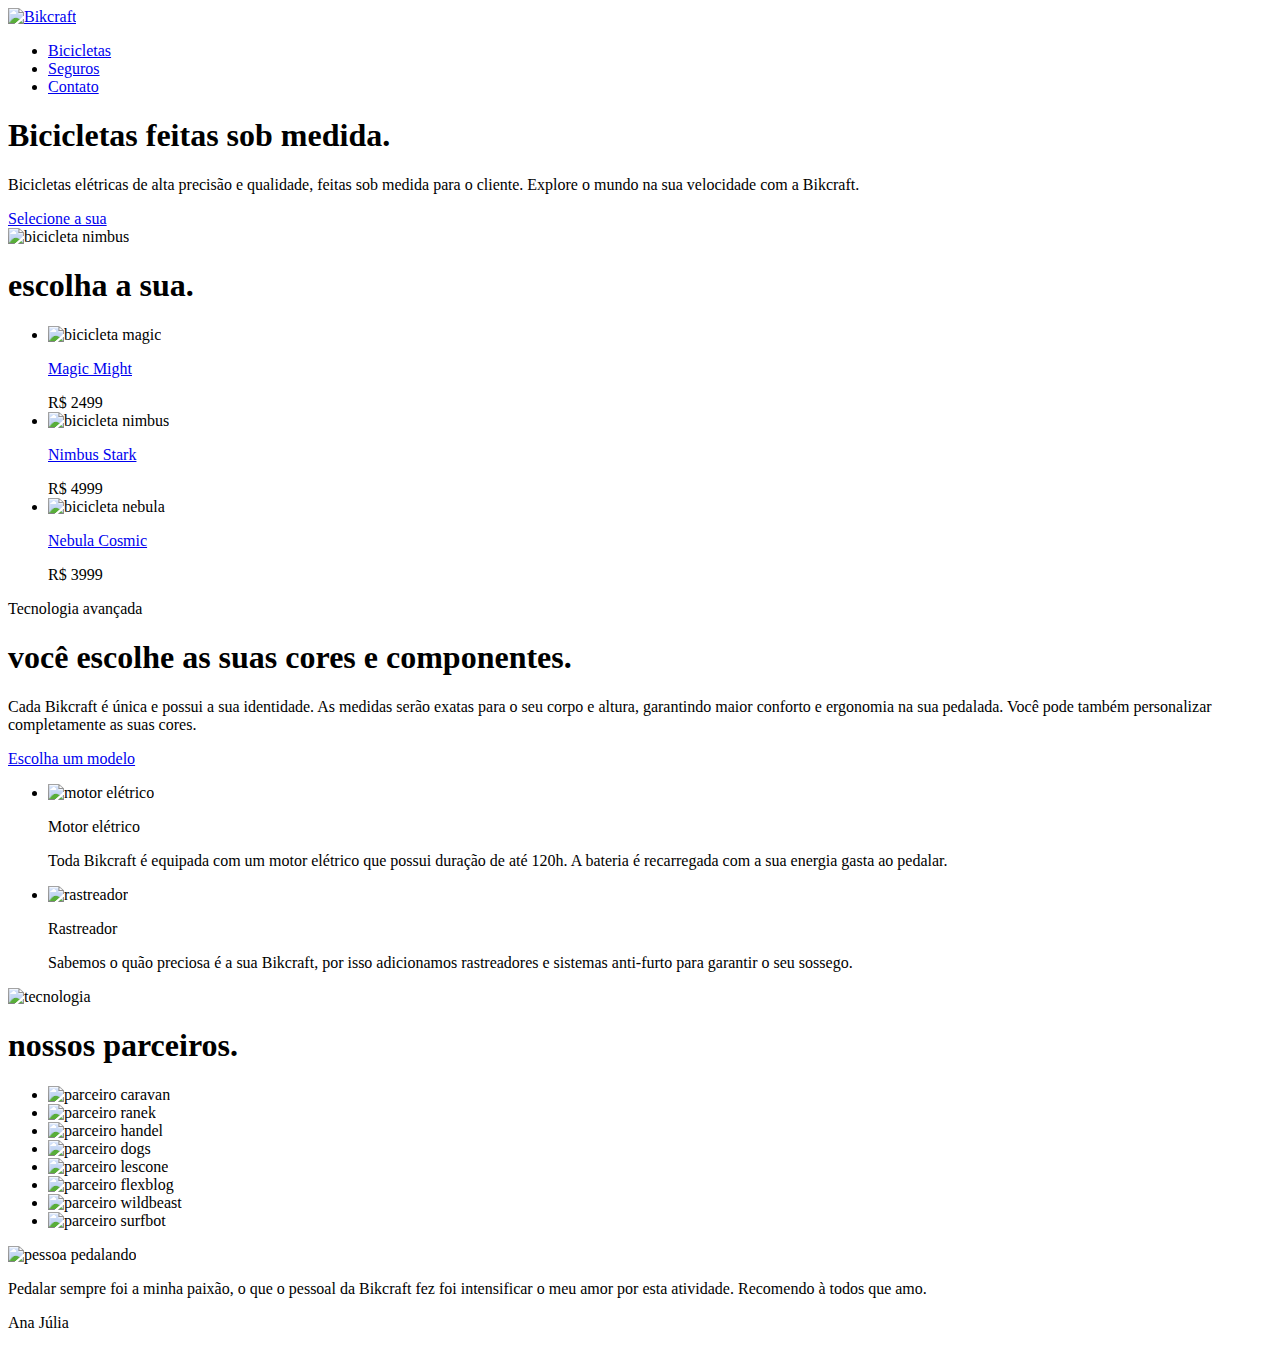
==== index.html @ c40fe220 "box shadow img" ====
<!DOCTYPE html>
<html lang="pt-br">

<head>
  <meta charset="UTF-8">
  <meta name="viewport" content="width=device-width, initial-scale=1.0">
  <title>Bikcraft | Bicicletas Elétricas</title>
  <meta name="description" content="Bicicletas elétricas de alta precisão e qualidade, feitas sob medida para o cliente. Explore o mundo na sua velocidade com a Bikcraft.">
  <link rel="preconnect" href="https://fonts.googleapis.com">
  <link rel="preconnect" href="https://fonts.gstatic.com" crossorigin>
  <link href="https://fonts.googleapis.com/css2?family=Merriweather:ital,wght@1,900&family=Poppins:wght@400;500;600&family=Roboto:wght@400;500&display=swap" rel="stylesheet">
  <link rel="stylesheet" href="./css/style.css">
</head>

<body>
  <header class="header-bg">
    <div class="header container">
      <a href="./"><img src="./img/bikcraft.svg" alt="Bikcraft"></a>
      <nav aria-label="primaria">
        <ul class="menu font-1-m w">
          <li><a href="bicicletas">Bicicletas</a></li>
          <li><a href="seguros">Seguros</a></li>
          <li><a href="contato">Contato</a></li>
        </ul>
      </nav>
    </div>
  </header>

  <main>
    <section class="introducao-bg" id="introducao">
      <div class="introducao container">
        <div class="introducao-conteudo">
          <h1 class="w font-1-xxl">Bicicletas feitas sob medida<span class="p1">.</span></h1>
          <p class="c5 font-2-l">Bicicletas elétricas de alta precisão e qualidade, feitas sob medida para o cliente. Explore o mundo na sua velocidade com a Bikcraft.</p>
          <div class="btn">
            <a href="./bicicletas.html">Selecione a sua</a>
          </div>
        </div>
        <div>
          <img src="./img/bicicleta/nimbus1.jpg" alt="bicicleta nimbus">
        </div>
      </div>
    </section>

    <section class="escolha" id="escolha">
      <h1 class="b font-1-xxl escolha-titulo">escolha a sua<span class="p1">.</span></h1>
      <nav>
        <ul class="bicicletas-lista">
          <li>
            <img src="./img/bicicletas/magic-home.jpg" alt="bicicleta magic" width="460" height="520">
            <p><a class="font-1-xl c11" href="#"> Magic Might</a></p>
            <span class="font-2-m c8">R$ 2499</span>
          </li>

          <li>
            <img src="./img/bicicletas/nimbus-home.jpg" alt="bicicleta nimbus" width="460" height="520">
            <p><a class="font-1-xl c11" href="#">Nimbus Stark</a></p>
            <span class="font-2-m c8">R$ 4999</span>
          </li>

          <li>
            <img src="./img/bicicletas/nebula-home.jpg" alt="bicicleta nebula" width="460" height="520">
            <p><a class="font-1-xl c11" href="#">Nebula Cosmic</a></p>
            <span class="font-2-m c8">R$ 3999</span>
          </li>
        </ul>
      </nav>
    </section>

    <section class="tecnologia-bg" id="tecnologia">
      <div class="tecnologia container">
        <div class="tecnologia-informacoes">
          <p class="font-2-l-b c5">Tecnologia avançada</p>
          <h1 class="w font-1-xxl escolha-titulo">você escolhe as suas cores e componentes<span class="p1">.</span></h1>
          <p class="font-2-l c5">Cada Bikcraft é única e possui a sua identidade. As medidas serão exatas para o seu corpo e altura, garantindo maior conforto e ergonomia na sua pedalada. Você pode também personalizar completamente as suas cores.</p>
          <a class="p1" href="#">Escolha um modelo</a>
          <ul class="tecnologia-lista">
            <li>
              <img src="./img/icones/eletrica.svg" alt="motor elétrico">
              <p class="font-2-l w">Motor elétrico</p>
              <p class="font-2-s c5">Toda Bikcraft é equipada com um motor elétrico que possui duração de até 120h. A bateria é recarregada com a sua energia gasta ao pedalar.</p>
            </li>
            <li>
              <img src="./img/icones/rastreador.svg" alt="rastreador">
              <p class="font-2-l w">Rastreador</p>
              <p class="font-2-s c5">Sabemos o quão preciosa é a sua Bikcraft, por isso adicionamos rastreadores e sistemas anti-furto para garantir o seu sossego.</p>
            </li>
          </ul>
        </div>
        <div class="imagem">
          <img src="./img/fotos/tecnologia.jpg" alt="tecnologia">
        </div>
    </section>

    <section class="parceiros container" id="parceiros">
      <h1 class="b font-1-xxl escolha-titulo">nossos parceiros<span class="p1">.</span></h1>
      <ul class="parceiros-lista">
        <li><img src="./img/parceiros/caravan.svg" alt="parceiro caravan"></li>
        <li><img src="./img/parceiros/ranek.svg" alt="parceiro ranek"></li>
        <li><img src="./img/parceiros/handel.svg" alt="parceiro handel"></li>
        <li><img src="./img/parceiros/dogs.svg" alt="parceiro dogs"></li>
        <li><img src="./img/parceiros/lescone.svg" alt="parceiro lescone"></li>
        <li><img src="./img/parceiros/flexblog.svg" alt="parceiro flexblog"></li>
        <li><img src="./img/parceiros/wildbeast.svg" alt="parceiro wildbeast"></li>
        <li><img src="./img/parceiros/surfbot.svg" alt="parceiro surfbot"></li>
      </ul>
    </section>

    <section class="depoimento" id="depoimento">
      <div class="depoimento-imagem">
        <img src="./img/fotos/depoimento.jpg" alt="pessoa pedalando">
      </div>
      <div class="depoimento-texto">
        <p class="font-3 p5">Pedalar sempre foi a minha paixão, o que o pessoal da Bikcraft fez foi intensificar o meu amor por esta atividade. Recomendo à todos que amo.</p>
        <p>Ana Júlia</p>
      </div>
    </section>

</body>

</html>
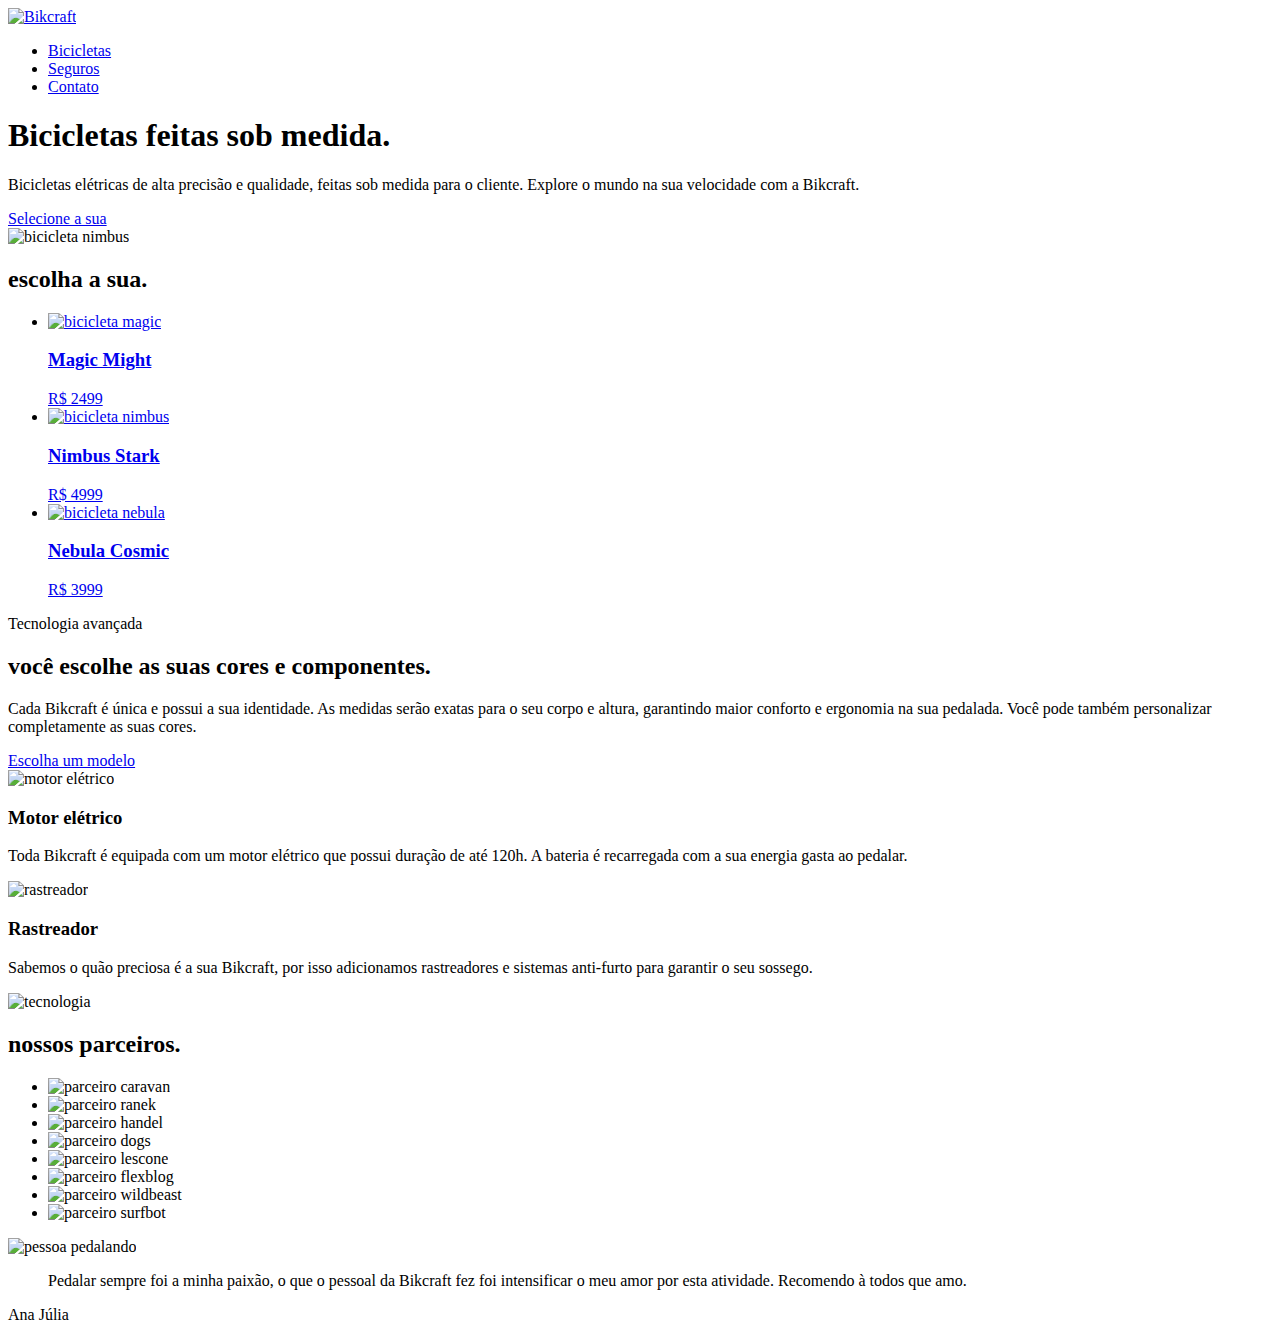
==== commit de60afd3: "updated depoimento" ====
--- a/index.html
+++ b/index.html
@@ -12,7 +12,7 @@
   <link rel="stylesheet" href="./css/style.css">
 </head>
 
-<body>
+<body class="home">
   <header class="header-bg">
     <div class="header container">
       <a href="./"><img src="./img/bikcraft.svg" alt="Bikcraft"></a>
@@ -27,7 +27,7 @@
   </header>
 
   <main>
-    <section class="introducao-bg" id="introducao">
+    <section class="introducao-bg">
       <div class="introducao container">
         <div class="introducao-conteudo">
           <h1 class="w font-1-xxl">Bicicletas feitas sob medida<span class="p1">.</span></h1>
@@ -42,58 +42,66 @@
       </div>
     </section>
 
-    <section class="escolha" id="escolha">
-      <h1 class="b font-1-xxl escolha-titulo">escolha a sua<span class="p1">.</span></h1>
+    <article class="escolha">
+      <h2 class="b font-1-xxl">escolha a sua<span class="p1">.</span></h2>
       <nav>
         <ul class="bicicletas-lista">
           <li>
-            <img src="./img/bicicletas/magic-home.jpg" alt="bicicleta magic" width="460" height="520">
-            <p><a class="font-1-xl c11" href="#"> Magic Might</a></p>
-            <span class="font-2-m c8">R$ 2499</span>
+            <a href="./magic.html">
+              <img src="./img/bicicletas/magic-home.jpg" alt="bicicleta magic" width="460" height="520">
+              <h3 class="font-1-xl c11">Magic Might</h3>
+              <span class="font-2-m c8">R$ 2499</span>
+            </a>
           </li>
 
           <li>
-            <img src="./img/bicicletas/nimbus-home.jpg" alt="bicicleta nimbus" width="460" height="520">
-            <p><a class="font-1-xl c11" href="#">Nimbus Stark</a></p>
-            <span class="font-2-m c8">R$ 4999</span>
+            <a href="./nimbus.html">
+              <img src="./img/bicicletas/nimbus-home.jpg" alt="bicicleta nimbus" width="460" height="520">
+              <h3 class="font-1-xl c11">Nimbus Stark</h3>
+              <span class="font-2-m c8">R$ 4999</span>
+            </a>
           </li>
 
           <li>
-            <img src="./img/bicicletas/nebula-home.jpg" alt="bicicleta nebula" width="460" height="520">
-            <p><a class="font-1-xl c11" href="#">Nebula Cosmic</a></p>
-            <span class="font-2-m c8">R$ 3999</span>
+            <a href="./nebula.html">
+              <img src="./img/bicicletas/nebula-home.jpg" alt="bicicleta nebula" width="460" height="520">
+              <h3 class="font-1-xl c11">Nebula Cosmic</h3>
+              <span class="font-2-m c8">R$ 3999</span>
+            </a>
           </li>
         </ul>
       </nav>
-    </section>
+    </article>
 
-    <section class="tecnologia-bg" id="tecnologia">
+    <article class="tecnologia-bg">
       <div class="tecnologia container">
         <div class="tecnologia-informacoes">
-          <p class="font-2-l-b c5">Tecnologia avançada</p>
-          <h1 class="w font-1-xxl escolha-titulo">você escolhe as suas cores e componentes<span class="p1">.</span></h1>
+          <span class="font-2-l-b c5">Tecnologia avançada</span>
+          <h2 class="w font-1-xxl">você escolhe as suas cores e componentes<span class="p1">.</span></h2>
           <p class="font-2-l c5">Cada Bikcraft é única e possui a sua identidade. As medidas serão exatas para o seu corpo e altura, garantindo maior conforto e ergonomia na sua pedalada. Você pode também personalizar completamente as suas cores.</p>
-          <a class="p1" href="#">Escolha um modelo</a>
-          <ul class="tecnologia-lista">
-            <li>
+          <a class="link" href="./bicicletas.html">Escolha um modelo</a>
+
+          <div class="tecnologia-lista">
+            <div>
               <img src="./img/icones/eletrica.svg" alt="motor elétrico">
-              <p class="font-2-l w">Motor elétrico</p>
+              <h3 class="font-2-m w">Motor elétrico</h3>
               <p class="font-2-s c5">Toda Bikcraft é equipada com um motor elétrico que possui duração de até 120h. A bateria é recarregada com a sua energia gasta ao pedalar.</p>
-            </li>
-            <li>
+            </div>
+            <div>
               <img src="./img/icones/rastreador.svg" alt="rastreador">
-              <p class="font-2-l w">Rastreador</p>
+              <h3 class="font-2-m w">Rastreador</h3>
               <p class="font-2-s c5">Sabemos o quão preciosa é a sua Bikcraft, por isso adicionamos rastreadores e sistemas anti-furto para garantir o seu sossego.</p>
-            </li>
-          </ul>
+            </div>
+          </div>
         </div>
-        <div class="imagem">
+
+        <div class="tecnologia-imagem">
           <img src="./img/fotos/tecnologia.jpg" alt="tecnologia">
         </div>
-    </section>
+    </article>
 
-    <section class="parceiros container" id="parceiros">
-      <h1 class="b font-1-xxl escolha-titulo">nossos parceiros<span class="p1">.</span></h1>
+    <section class="parceiros" aria-label="nossos parceiros">
+      <h2 class="b font-1-xxl">nossos parceiros<span class="p1">.</span></h2>
       <ul class="parceiros-lista">
         <li><img src="./img/parceiros/caravan.svg" alt="parceiro caravan"></li>
         <li><img src="./img/parceiros/ranek.svg" alt="parceiro ranek"></li>
@@ -106,13 +114,15 @@
       </ul>
     </section>
 
-    <section class="depoimento" id="depoimento">
+    <section class="depoimento" aria-label="depoimento">
       <div class="depoimento-imagem">
         <img src="./img/fotos/depoimento.jpg" alt="pessoa pedalando">
       </div>
       <div class="depoimento-texto">
-        <p class="font-3 p5">Pedalar sempre foi a minha paixão, o que o pessoal da Bikcraft fez foi intensificar o meu amor por esta atividade. Recomendo à todos que amo.</p>
-        <p>Ana Júlia</p>
+        <blockquote>
+          <p class="font-3 p5">Pedalar sempre foi a minha paixão, o que o pessoal da Bikcraft fez foi intensificar o meu amor por esta atividade. Recomendo à todos que amo.</p>
+        </blockquote>
+        <span class="font-1-m-b p4">Ana Júlia</span>
       </div>
     </section>
 
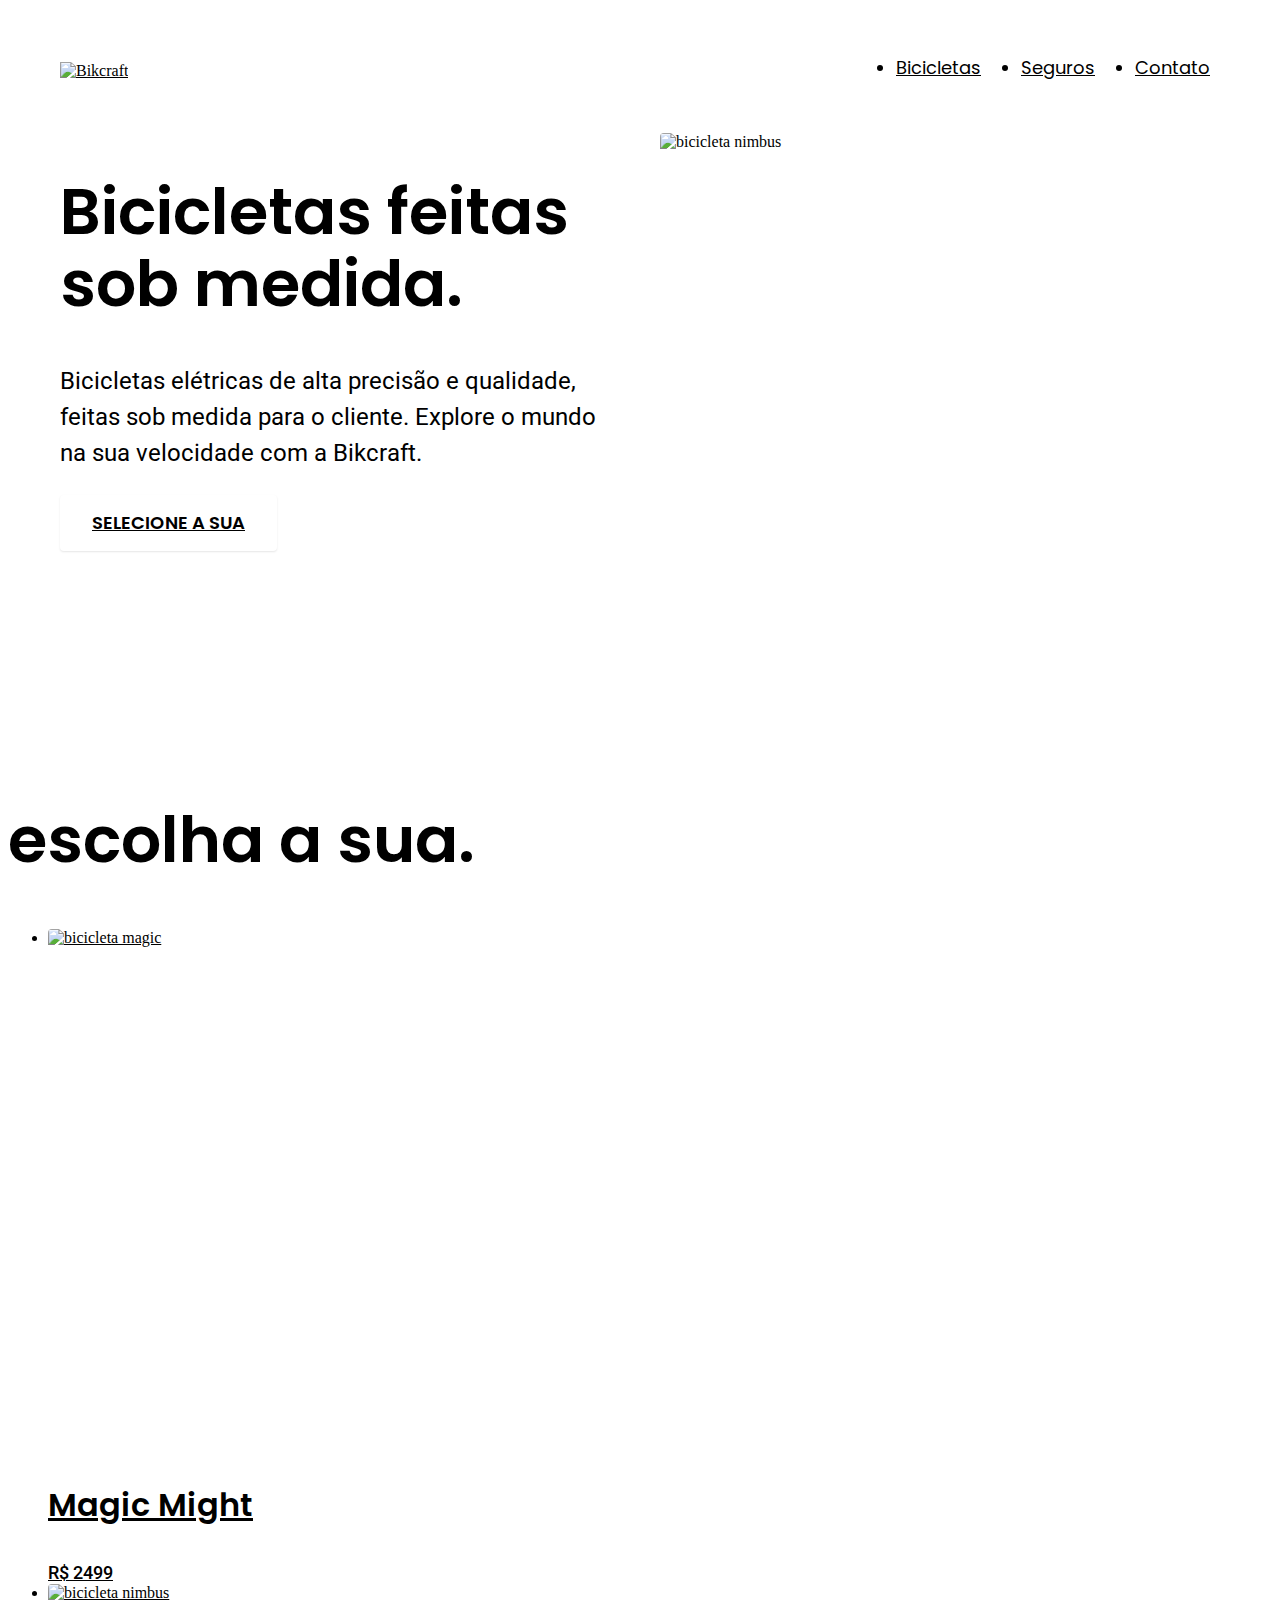
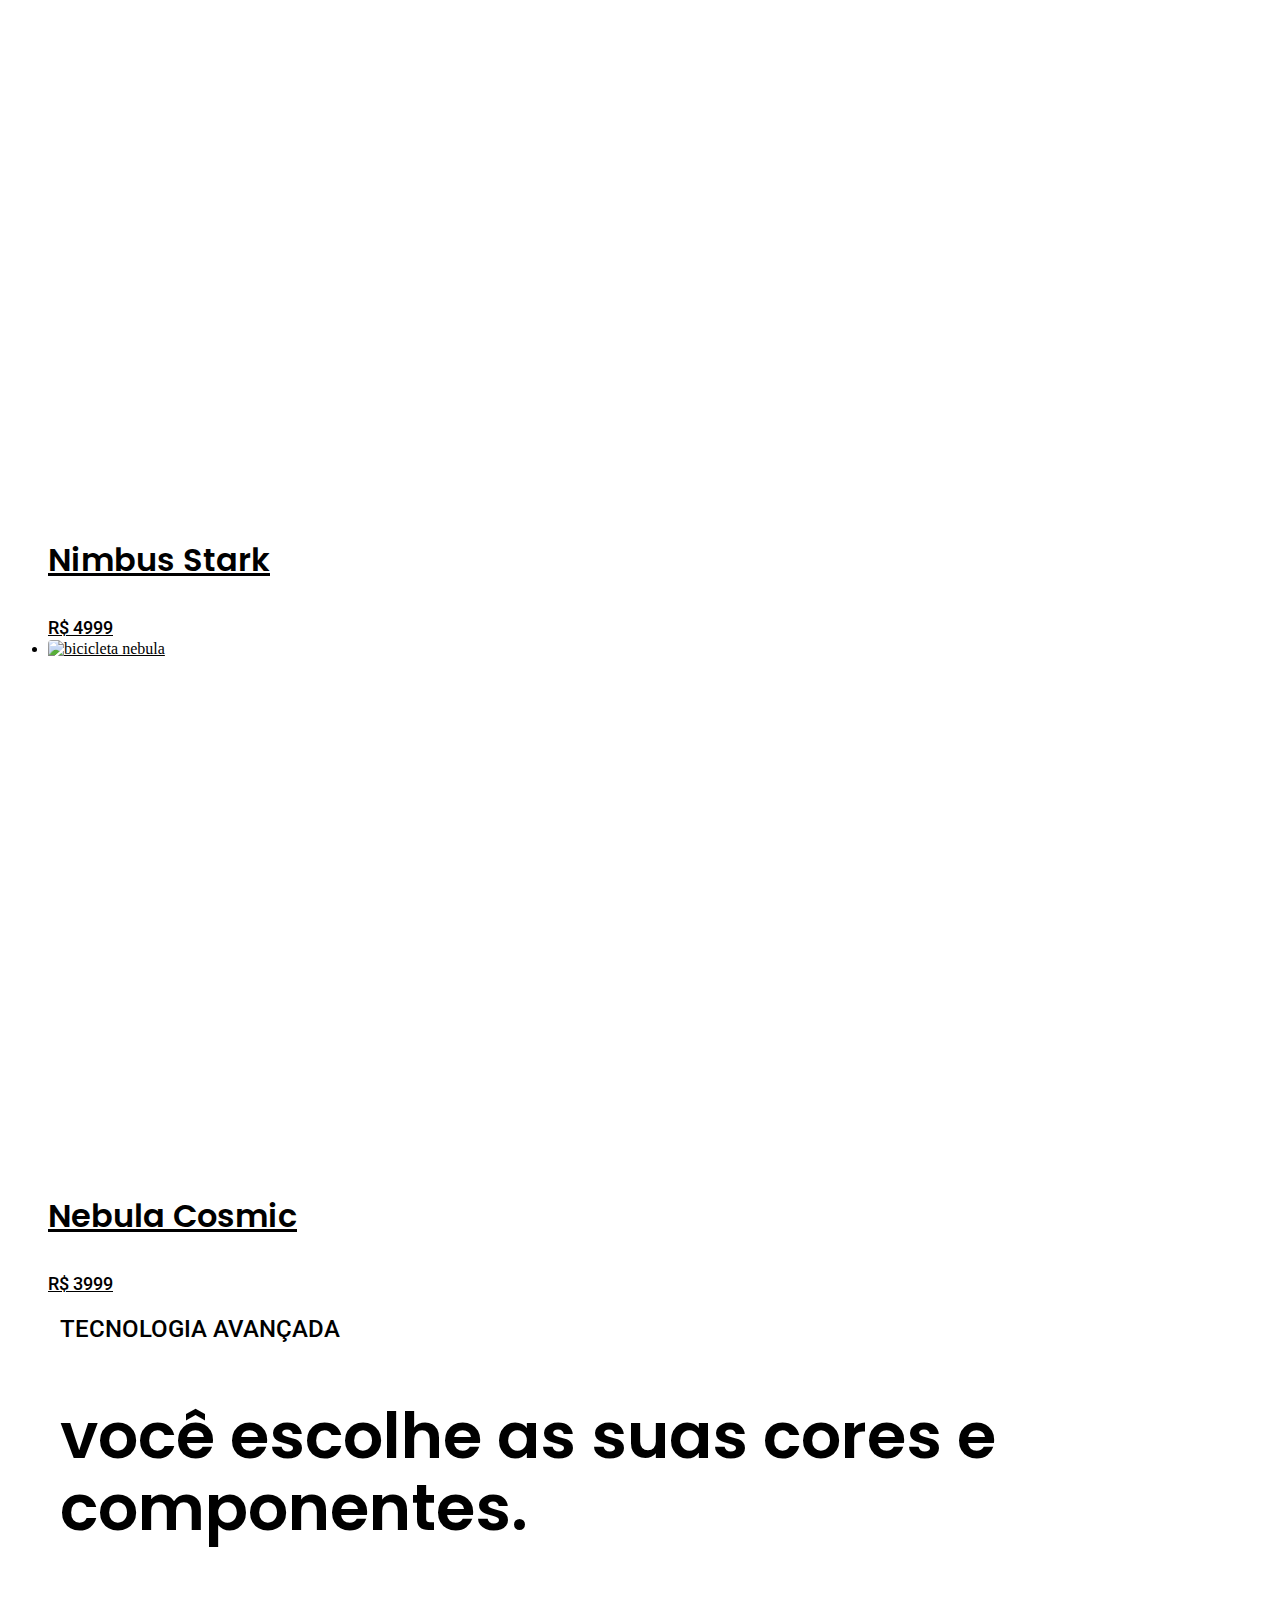
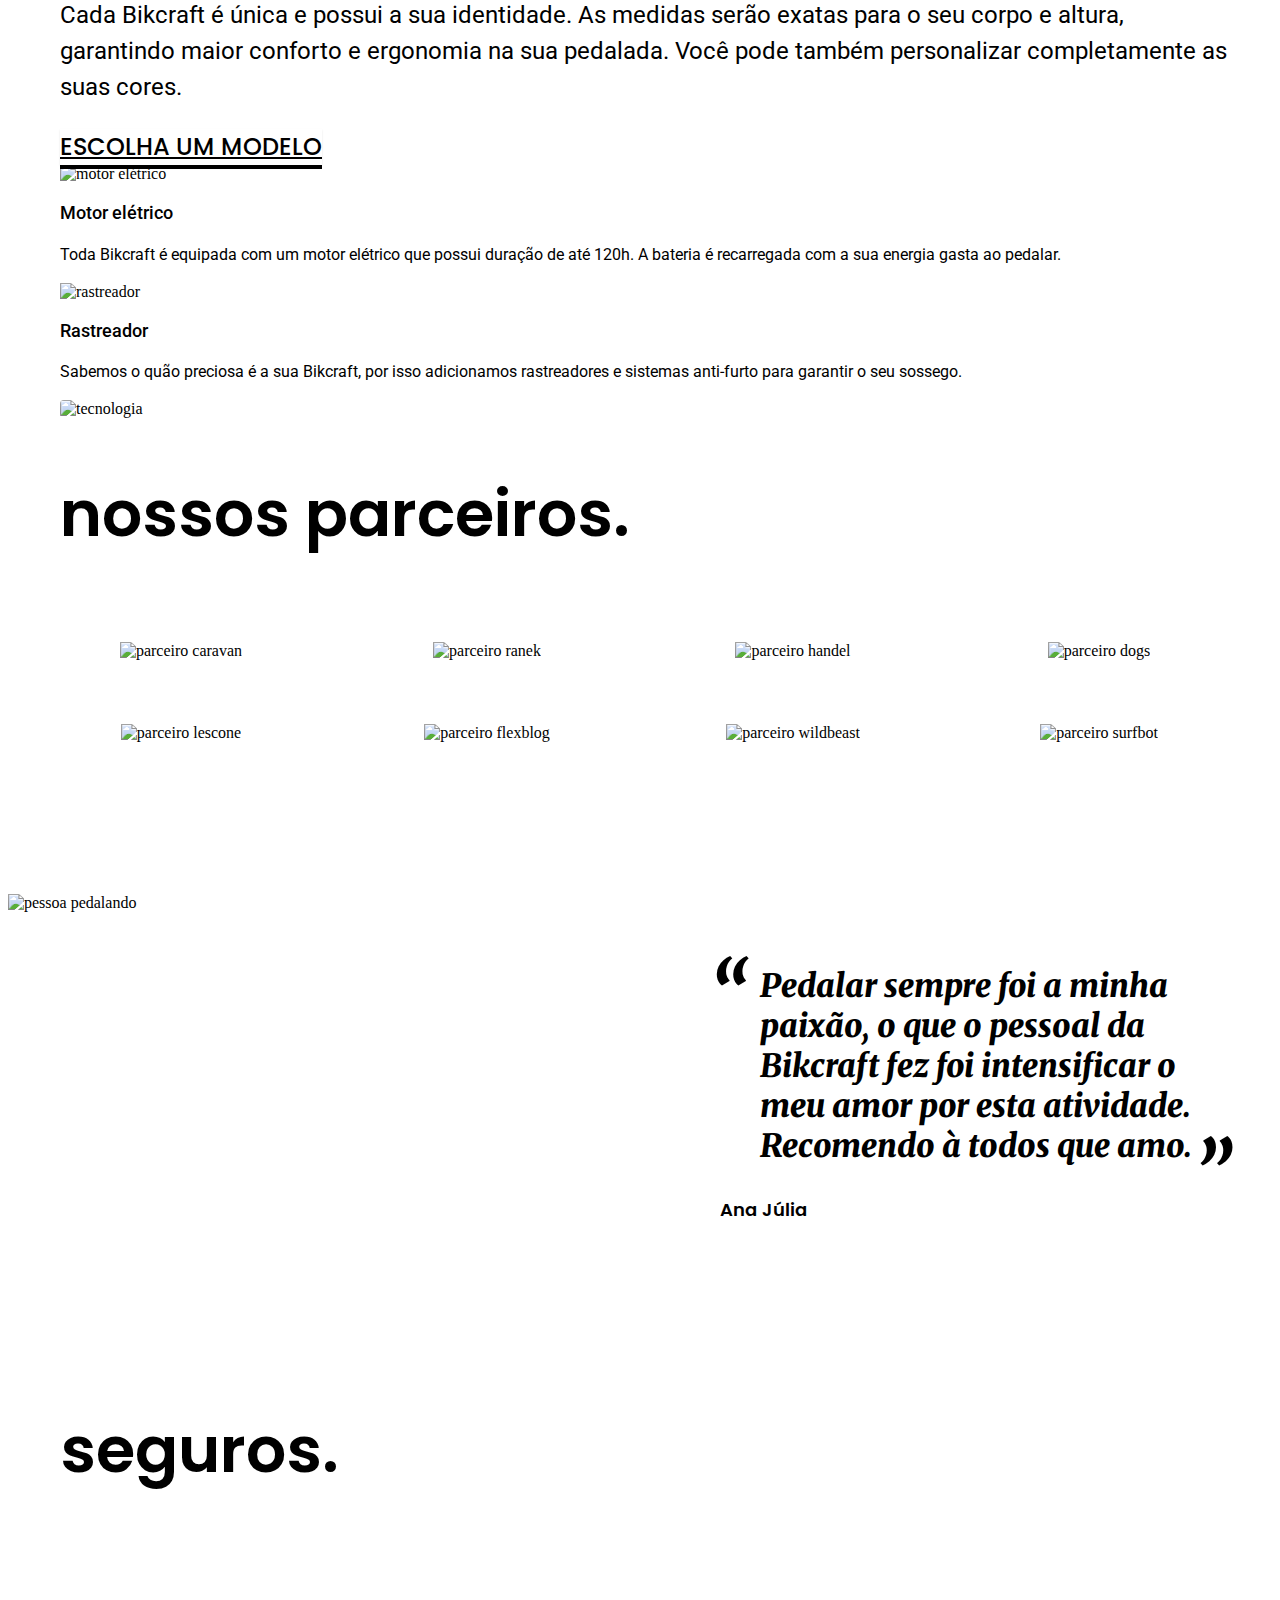
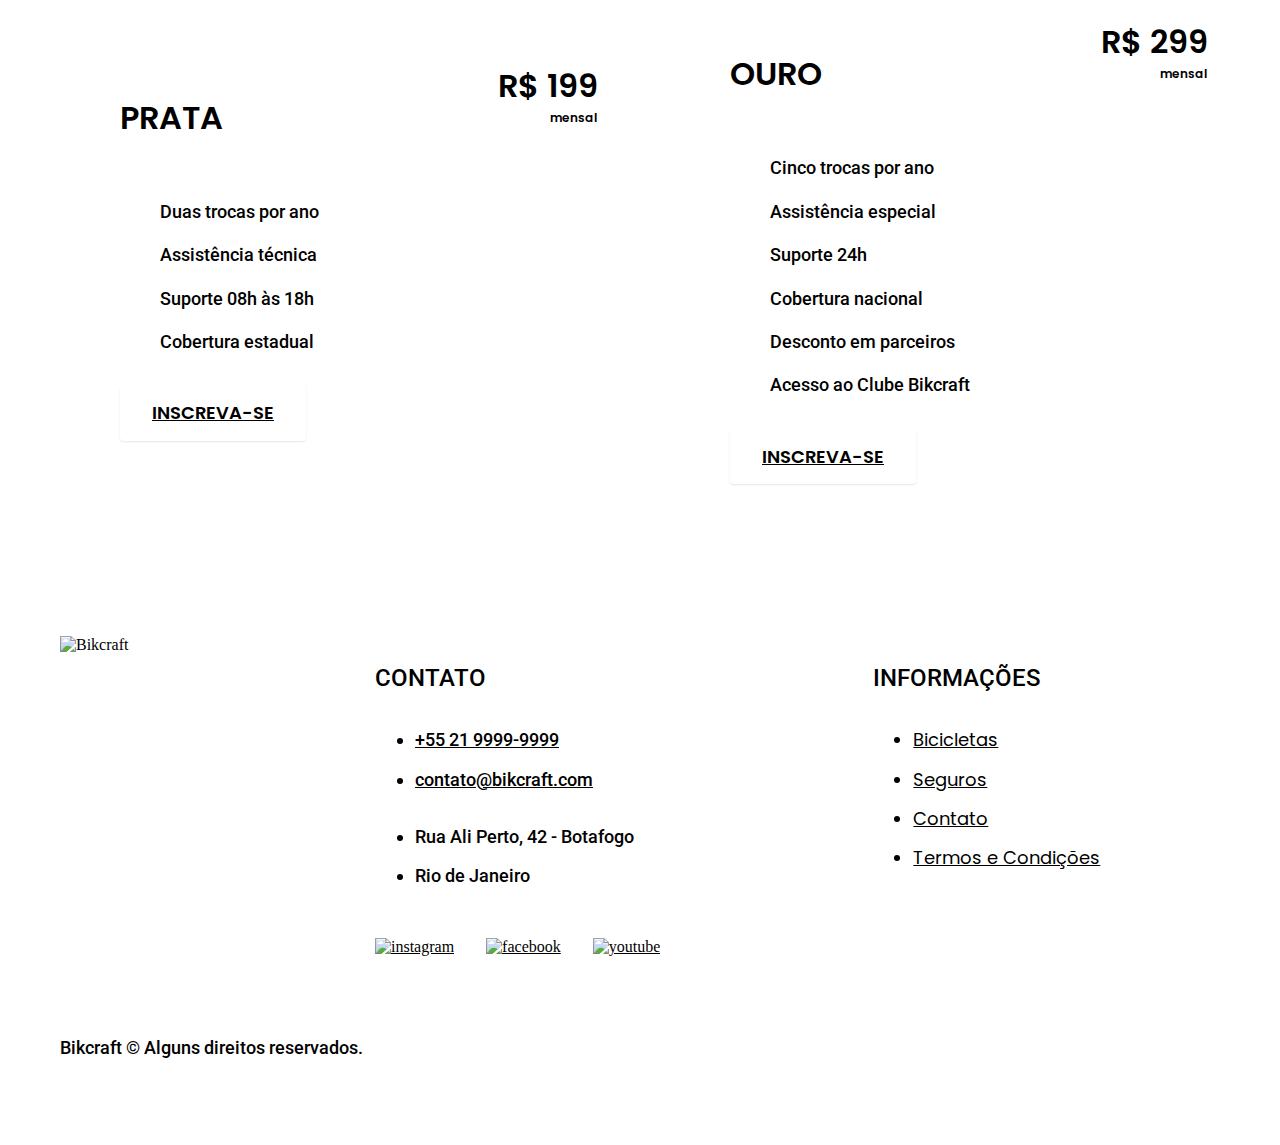
==== commit af9d3eeb: "updated home" ====
--- a/index.html
+++ b/index.html
@@ -12,7 +12,7 @@
   <link rel="stylesheet" href="./css/style.css">
 </head>
 
-<body class="home">
+<body id="home">
   <header class="header-bg">
     <div class="header container">
       <a href="./"><img src="./img/bikcraft.svg" alt="Bikcraft"></a>
@@ -126,6 +126,69 @@
       </div>
     </section>
 
+    <article class="seguros-bg">
+      <div class="seguros container">
+        <h2 class="w font-1-xxl">seguros<span class="p1">.</span></h2>
+        <div class="seguros-item">
+          <h3 class="font-1-xl c6">PRATA</h3>
+          <span class="font-1-xl w"> R$ 199 <span class="c6 font-1-xs ">mensal</span></span>
+          <ul class="w font-2-m">
+            <li>Duas trocas por ano</li>
+            <li>Assistência técnica</li>
+            <li>Suporte 08h às 18h</li>
+            <li>Cobertura estadual</li>
+          </ul>
+          <a class="btn secundario" href=" ">Inscreva-se</a>
+
+        </div>
+
+        <div class="seguros-item">
+          <h3 class="font-1-xl p1">OURO</h3>
+          <span class="font-1-xl w"> R$ 299 <span class="c6 font-1-xs ">mensal</span></span>
+          <ul class="w font-2-m">
+            <li>Cinco trocas por ano</li>
+            <li>Assistência especial</li>
+            <li>Suporte 24h</li>
+            <li>Cobertura nacional</li>
+            <li>Desconto em parceiros</li>
+            <li>Acesso ao Clube Bikcraft</li>
+          </ul>
+          <a class="btn" href=" ">Inscreva-se</a>
+        </div>
+      </div>
+    </article>
+
+    <footer class="footer-bg">
+      <div class="footer container">
+        <img src="./img/bikcraft.svg" alt="Bikcraft">
+        <div class="footer-contato">
+          <h3 class="font-2-l-b w">Contato</h3>
+          <ul class="font-2-m c5">
+            <li><a href="tel:+552199999999">+55 21 9999-9999</a></li>
+            <li><a href="mailto:contato@bikcraft.com">contato@bikcraft.com</a></li>
+            <li>Rua Ali Perto, 42 - Botafogo</li>
+            <li>Rio de Janeiro</li>
+          </ul>
+          <div class="footer-redes">
+            <a href="."><img src="./img/redes/instagram.svg" alt="instagram"></a>
+            <a href="."><img src="./img/redes/facebook.svg" alt="facebook"></a>
+            <a href="."><img src="./img/redes/youtube.svg" alt="youtube"></a>
+          </div>
+        </div>
+        <div class="footer-informacoes">
+          <h3 class="font-2-l-b w">Informações</h3>
+          <nav>
+            <ul class="font-1-m c5">
+              <li><a href="./bicicletas.html">Bicicletas</a></li>
+              <li><a href="./seguros.html">Seguros</a></li>
+              <li> <a href="./contato.html">Contato</a></li>
+              <li><a href="./termos.html">Termos e Condições</a></li>
+            </ul>
+          </nav>
+        </div>
+        <p class="footer-copy font-2-m c6">Bikcraft © Alguns direitos reservados.</p>
+      </div>
+    </footer>
 </body>
 
 </html>--- a/css/style.css
+++ b/css/style.css
@@ -0,0 +1,12 @@
+@import url(./cleaning.css);
+@import url(./global.css);
+@import url(./fonts.css);
+@import url(./colors.css);
+@import url(./header.css);
+@import url(./escolha.css);
+@import url(./seguros.css);
+@import url(./footer.css);
+@import url(./home/introducao.css);
+@import url(./home/tecnologia.css);
+@import url(./home/parceiros.css);
+@import url(./home/depoimento.css);
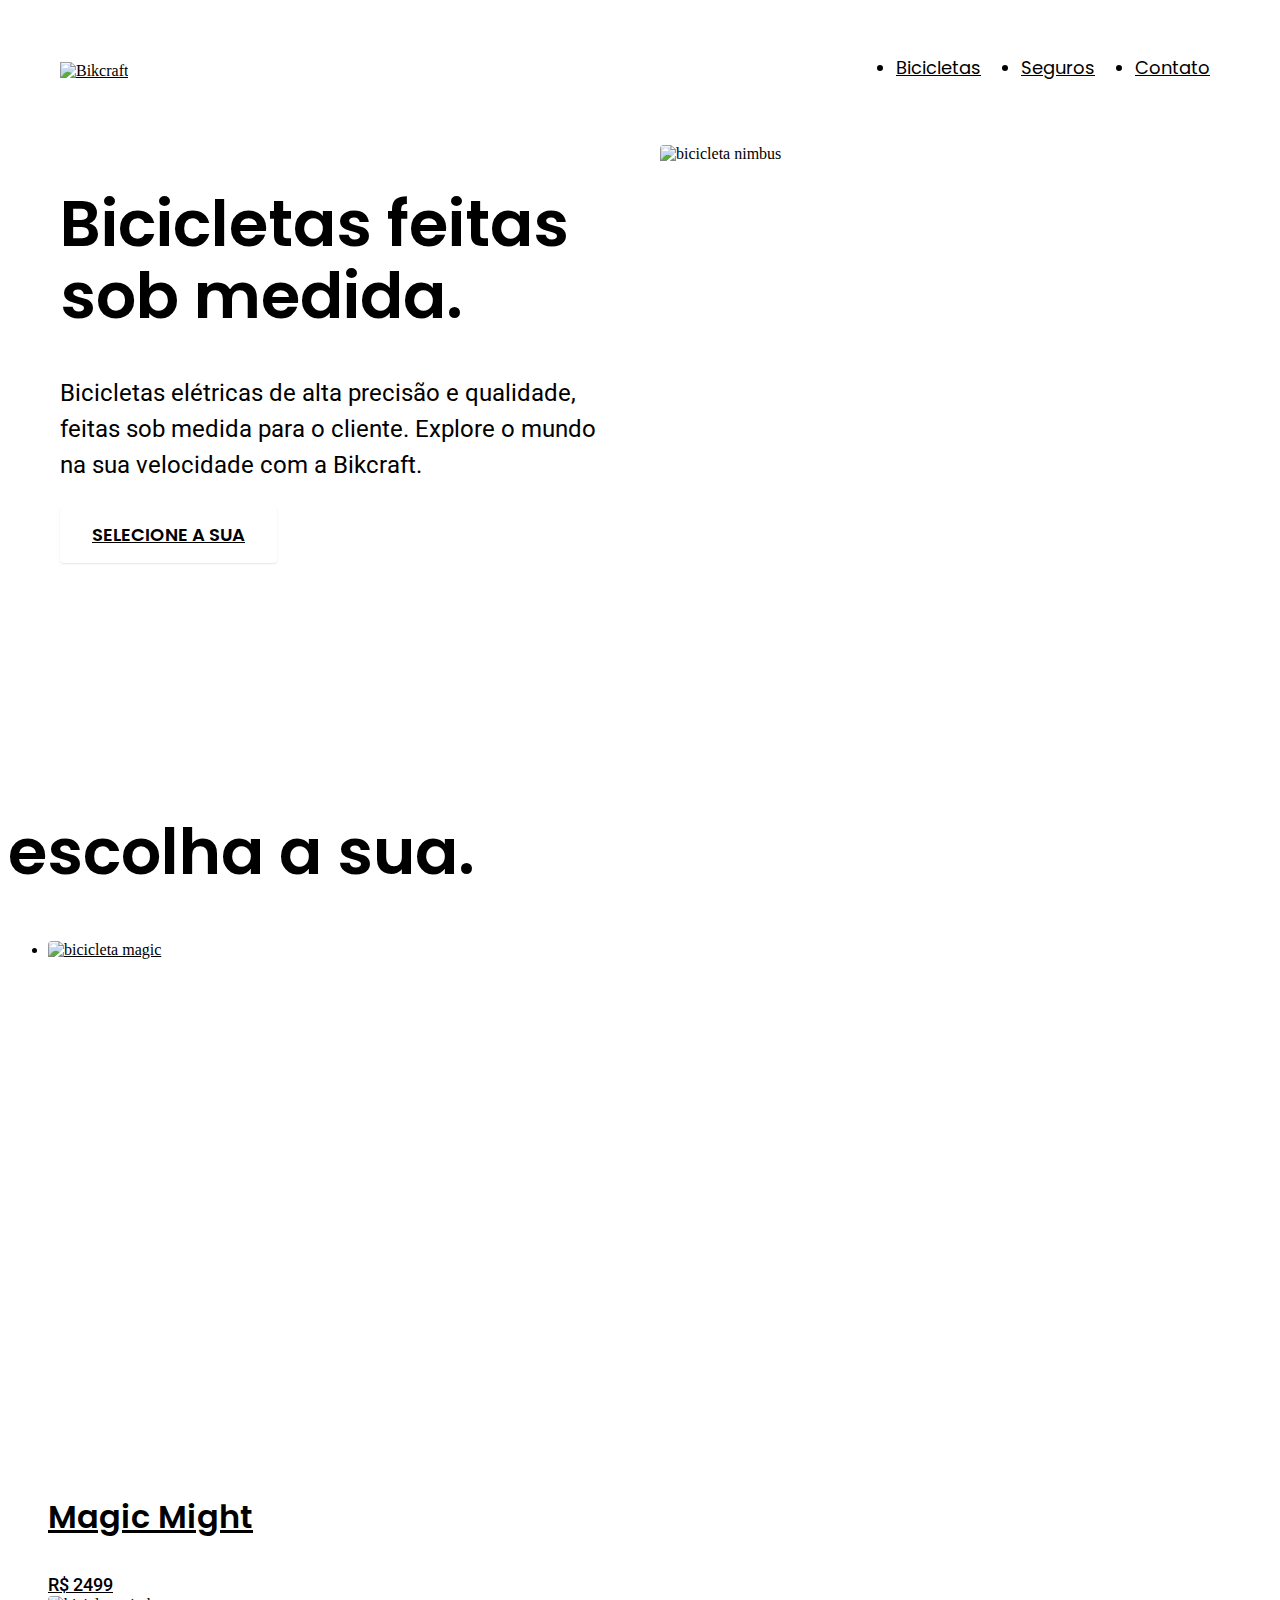
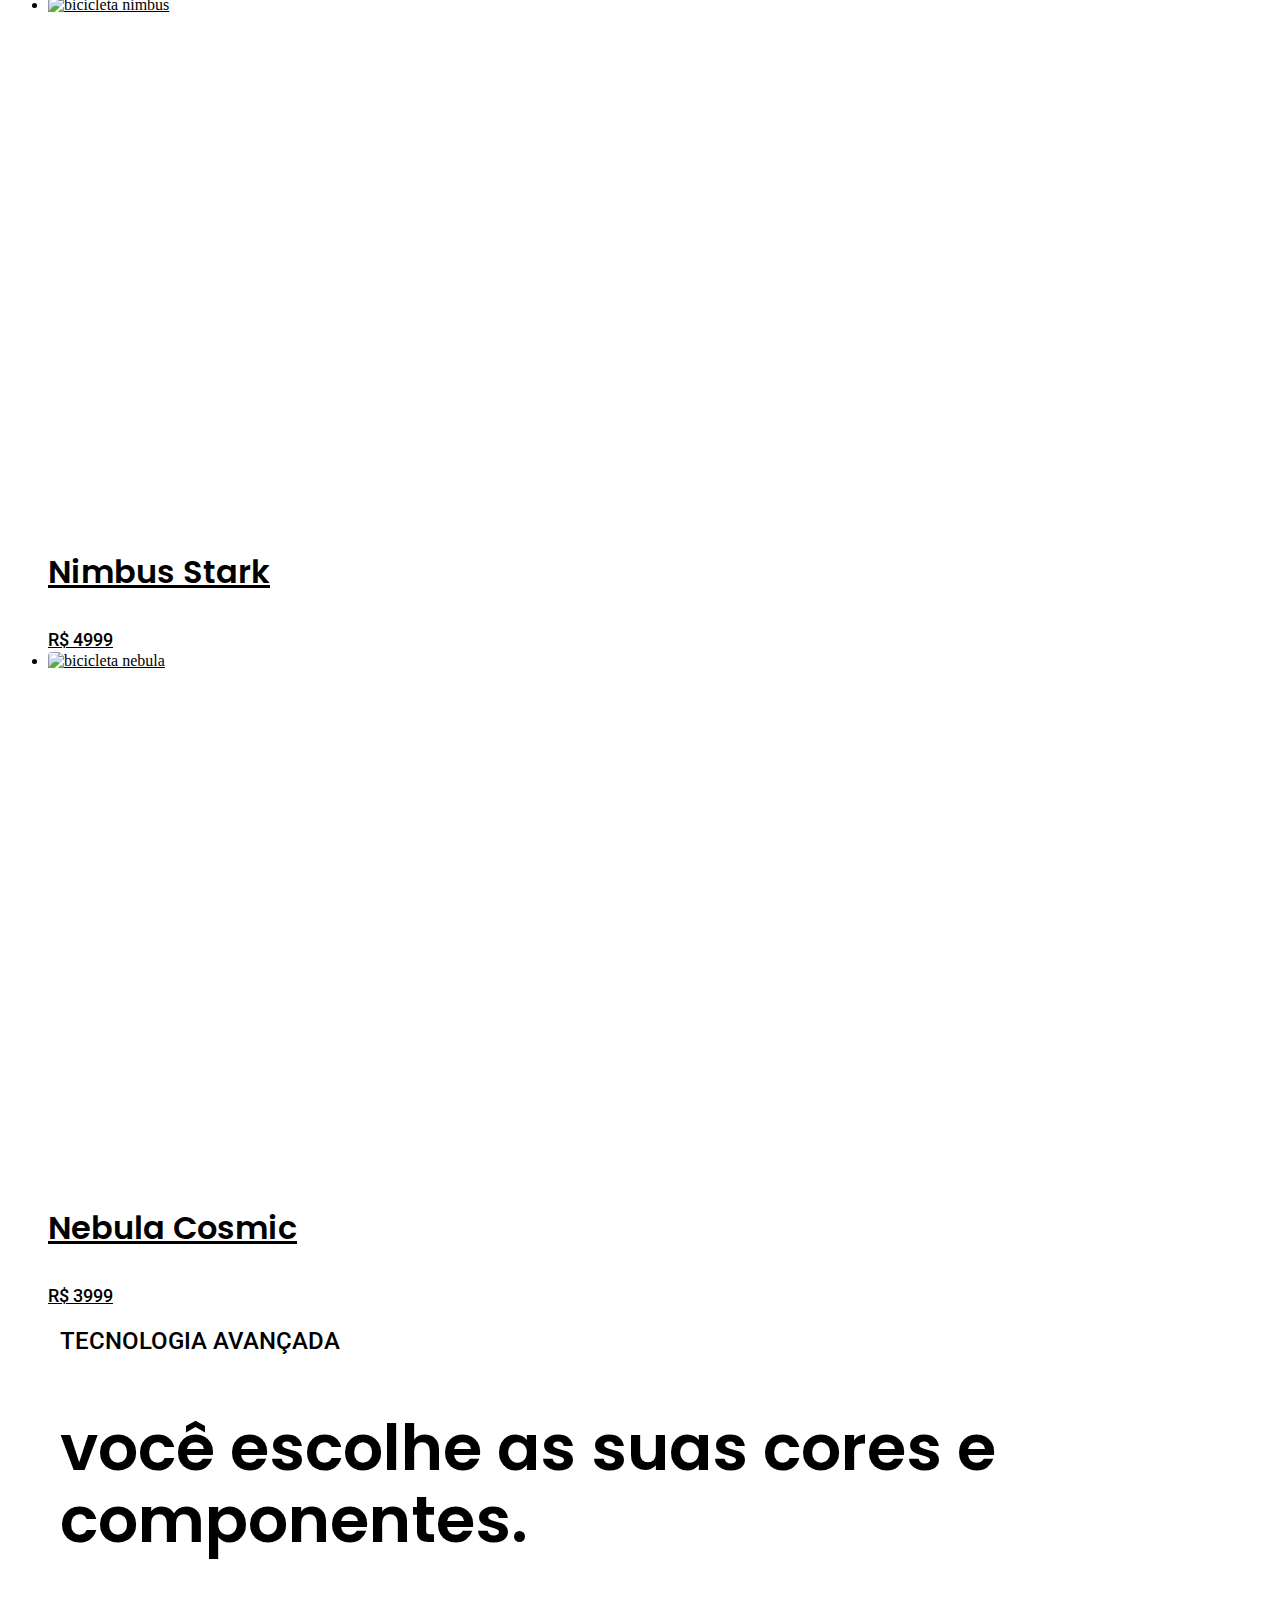
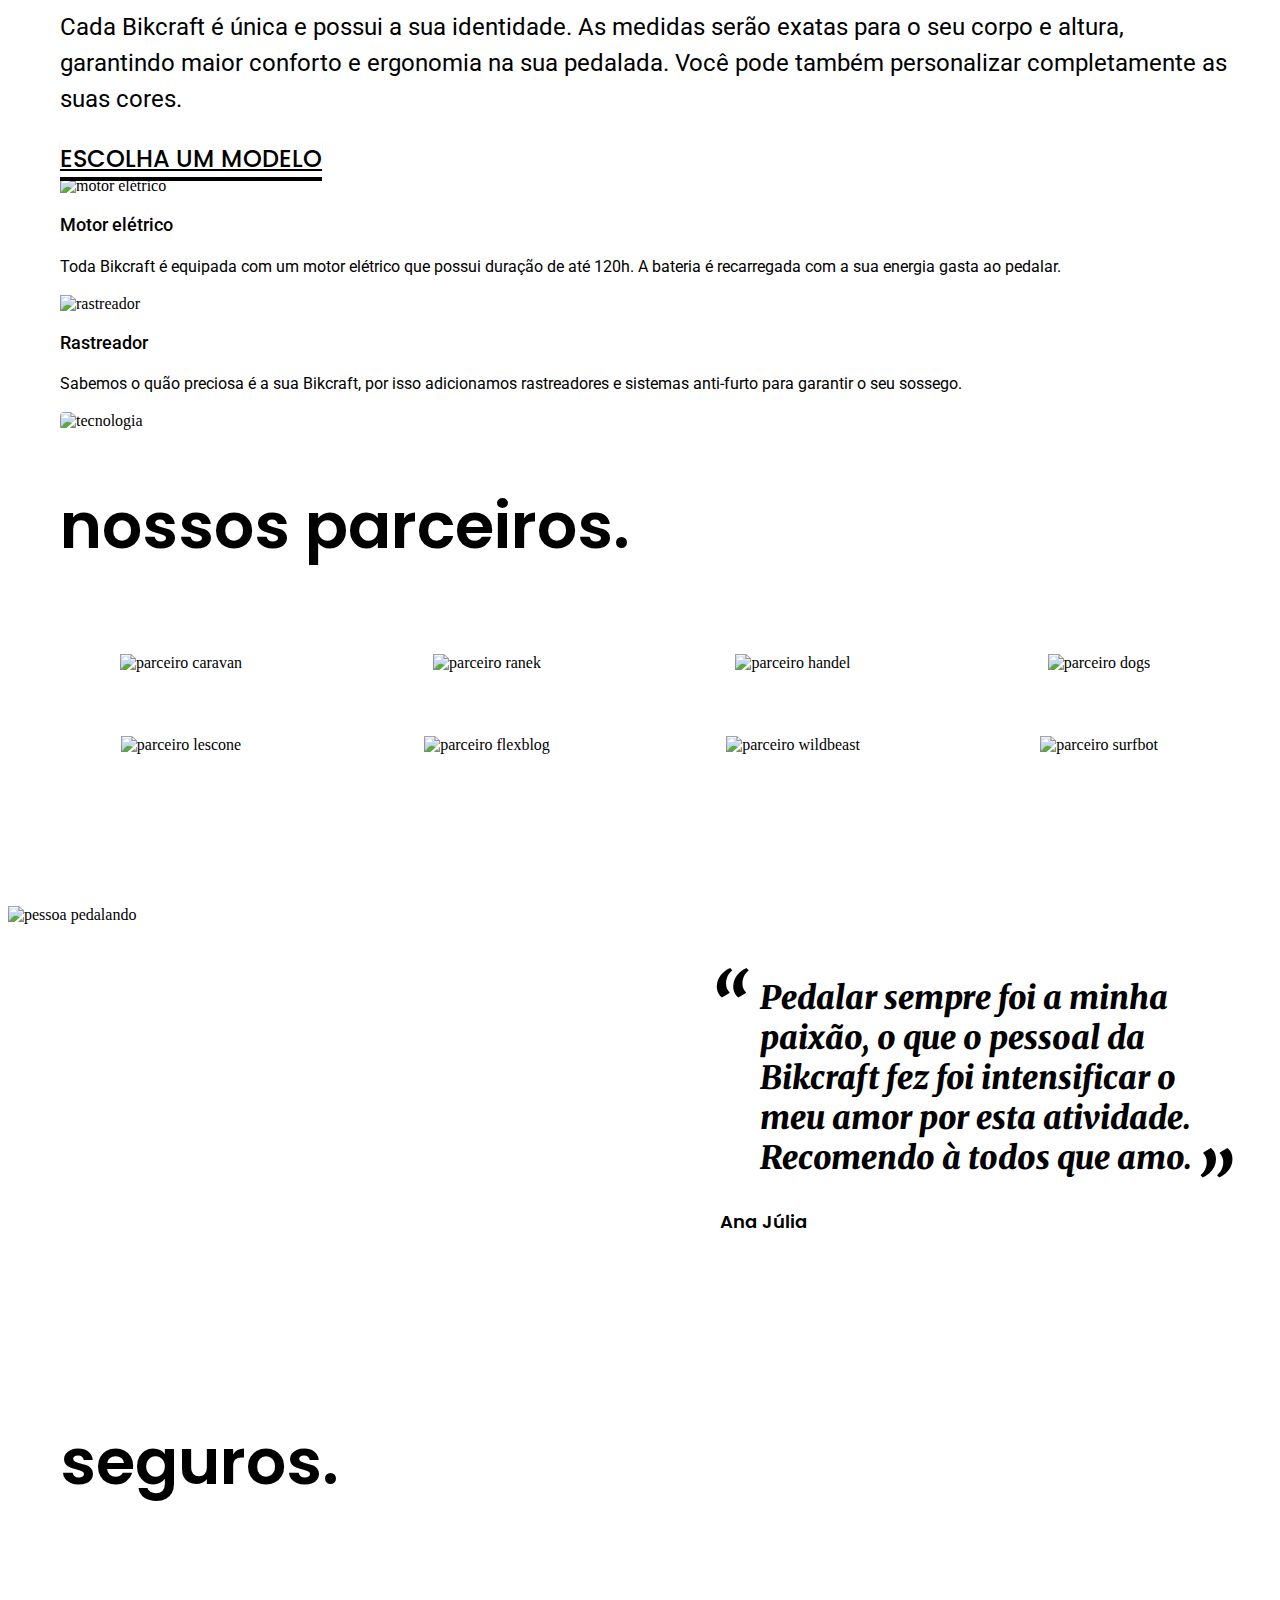
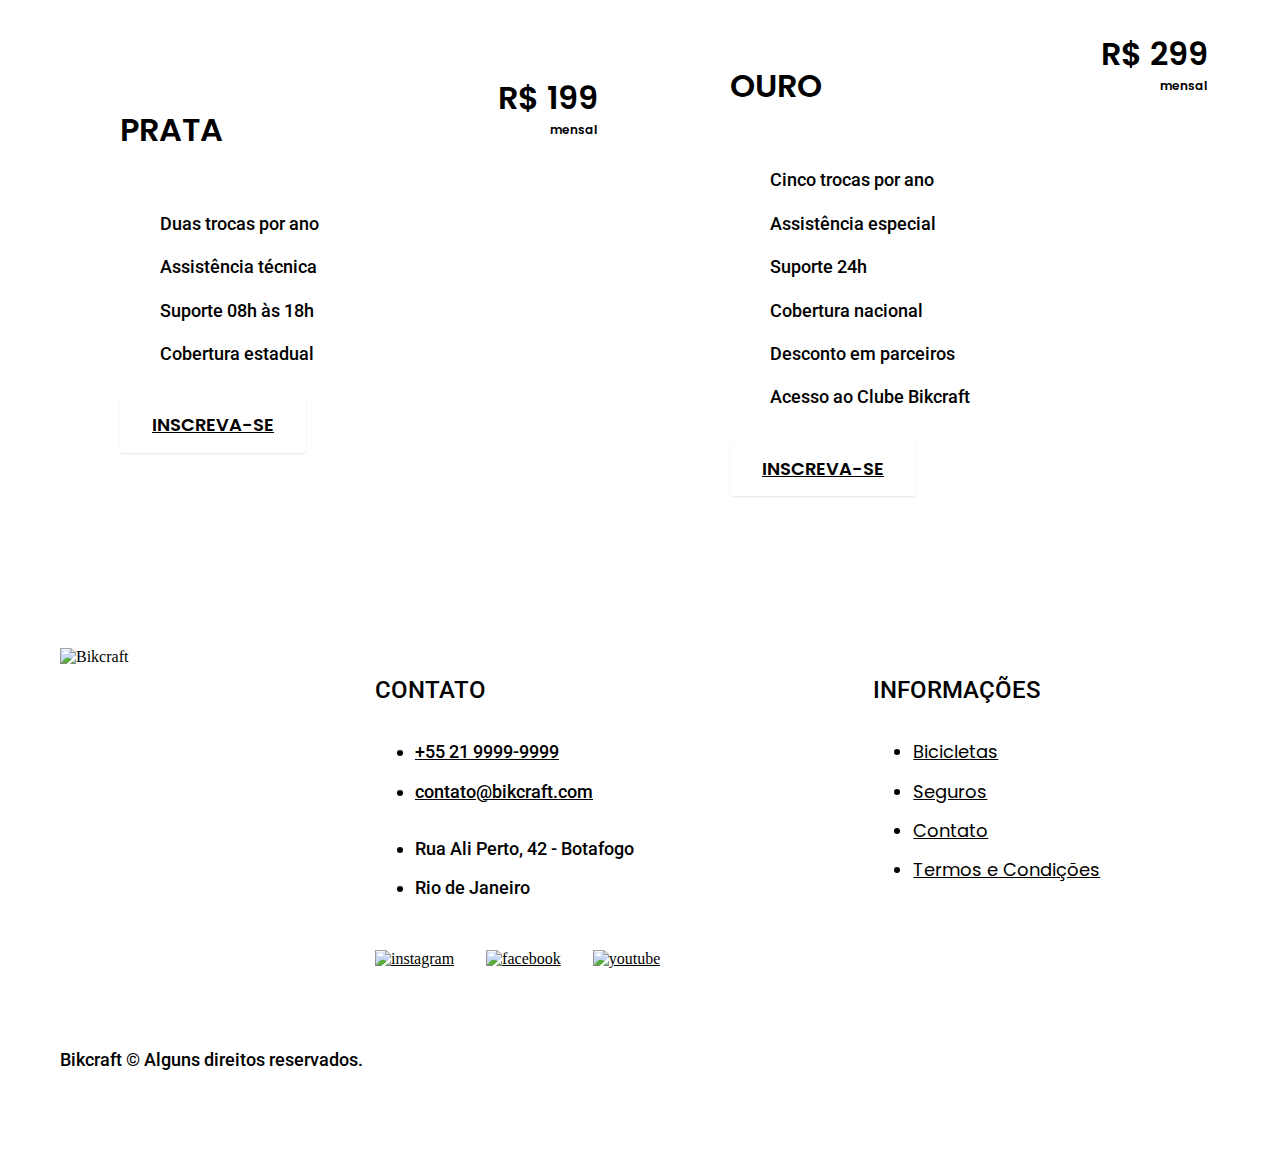
==== commit 863f5d97: "updated termos" ====
--- a/index.html
+++ b/index.html
@@ -189,6 +189,7 @@
         <p class="footer-copy font-2-m c6">Bikcraft © Alguns direitos reservados.</p>
       </div>
     </footer>
+  </main>
 </body>
 
 </html>--- a/css/style.css
+++ b/css/style.css
@@ -10,3 +10,4 @@
 @import url(./home/tecnologia.css);
 @import url(./home/parceiros.css);
 @import url(./home/depoimento.css);
+@import url(./termos/termos.css);
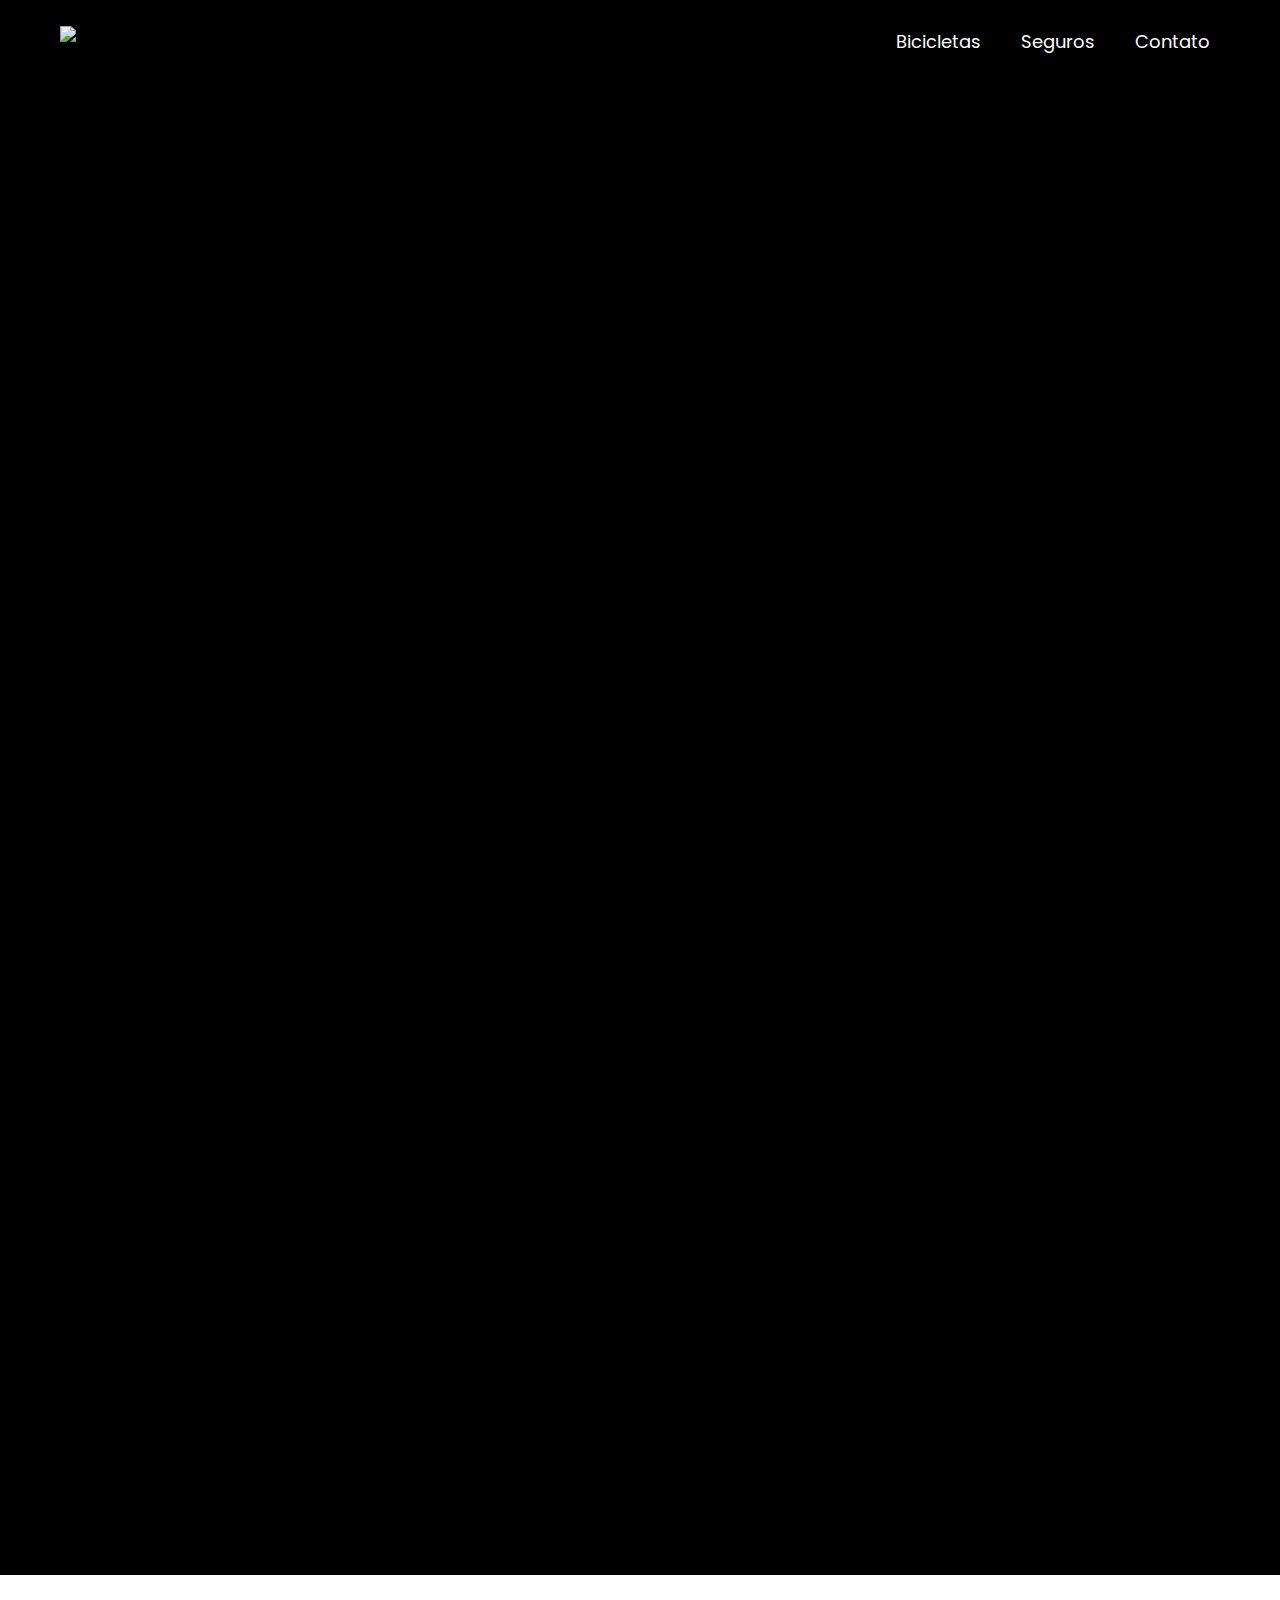
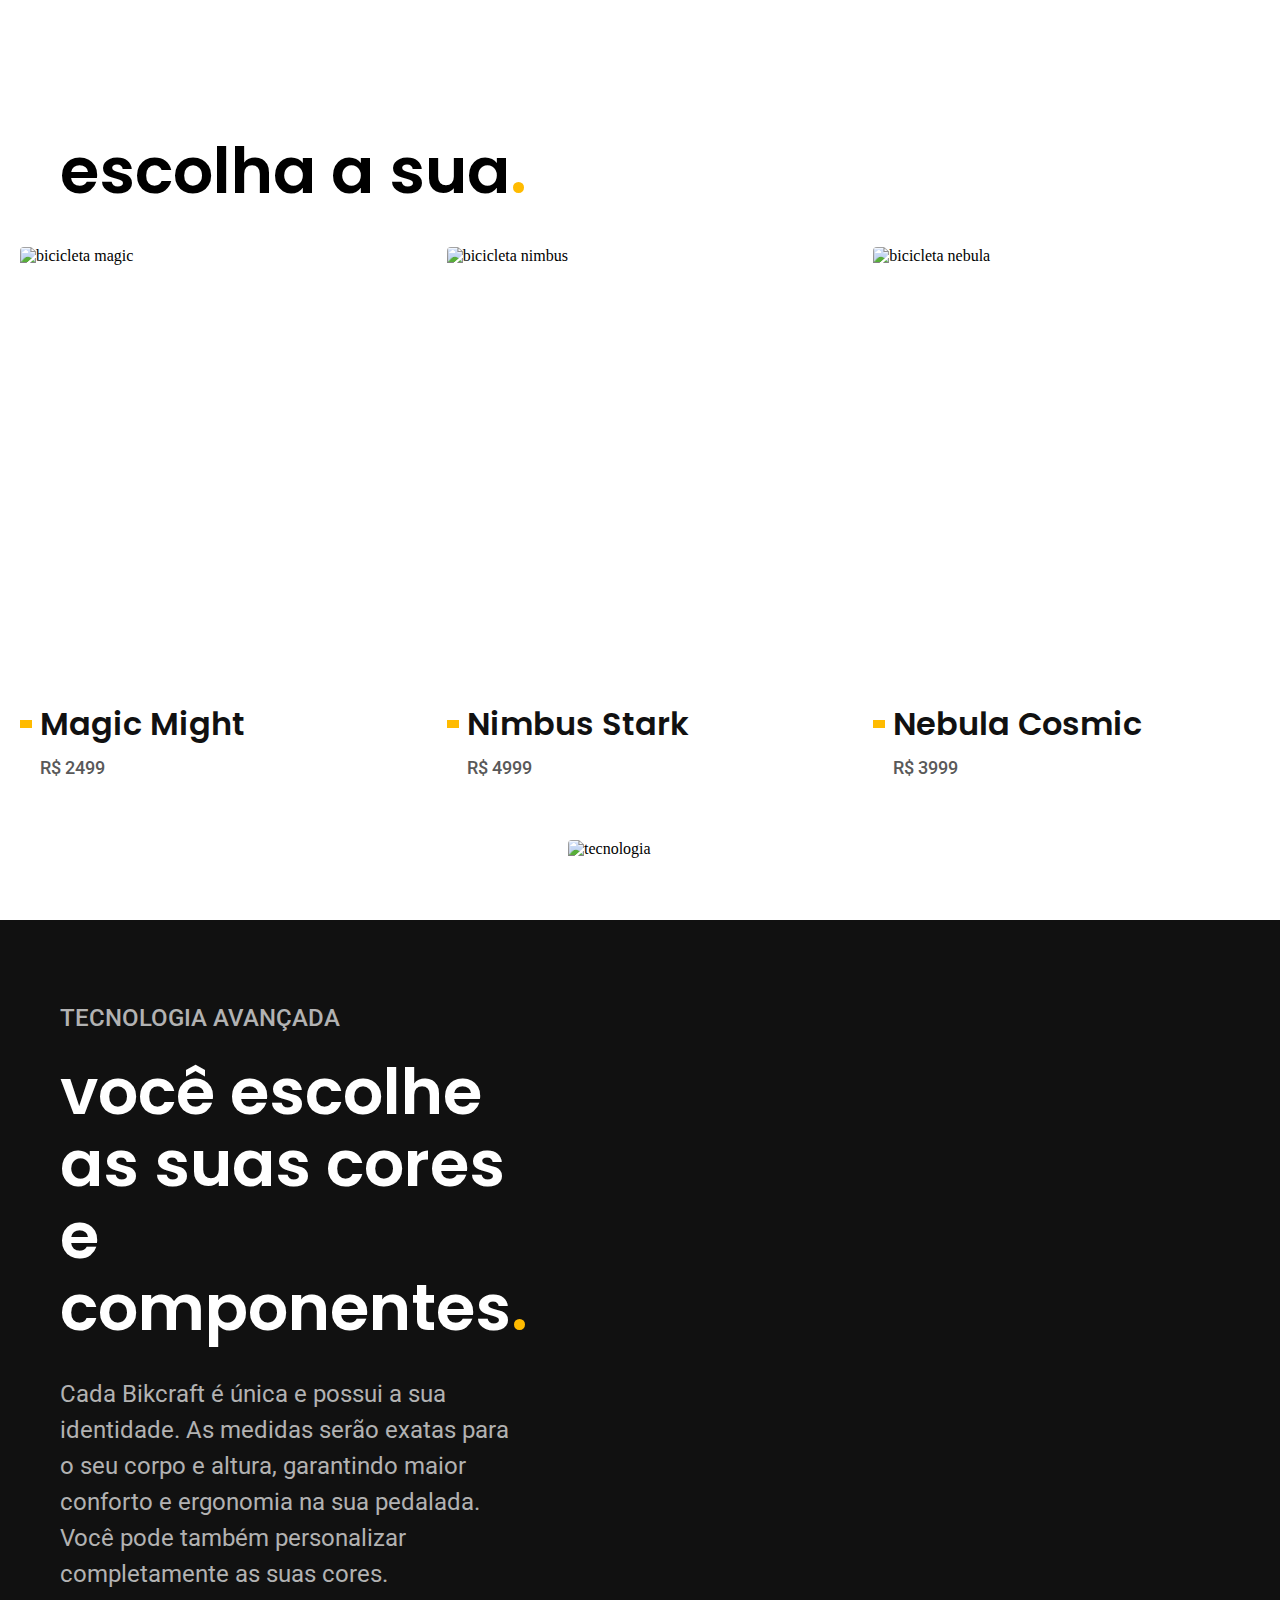
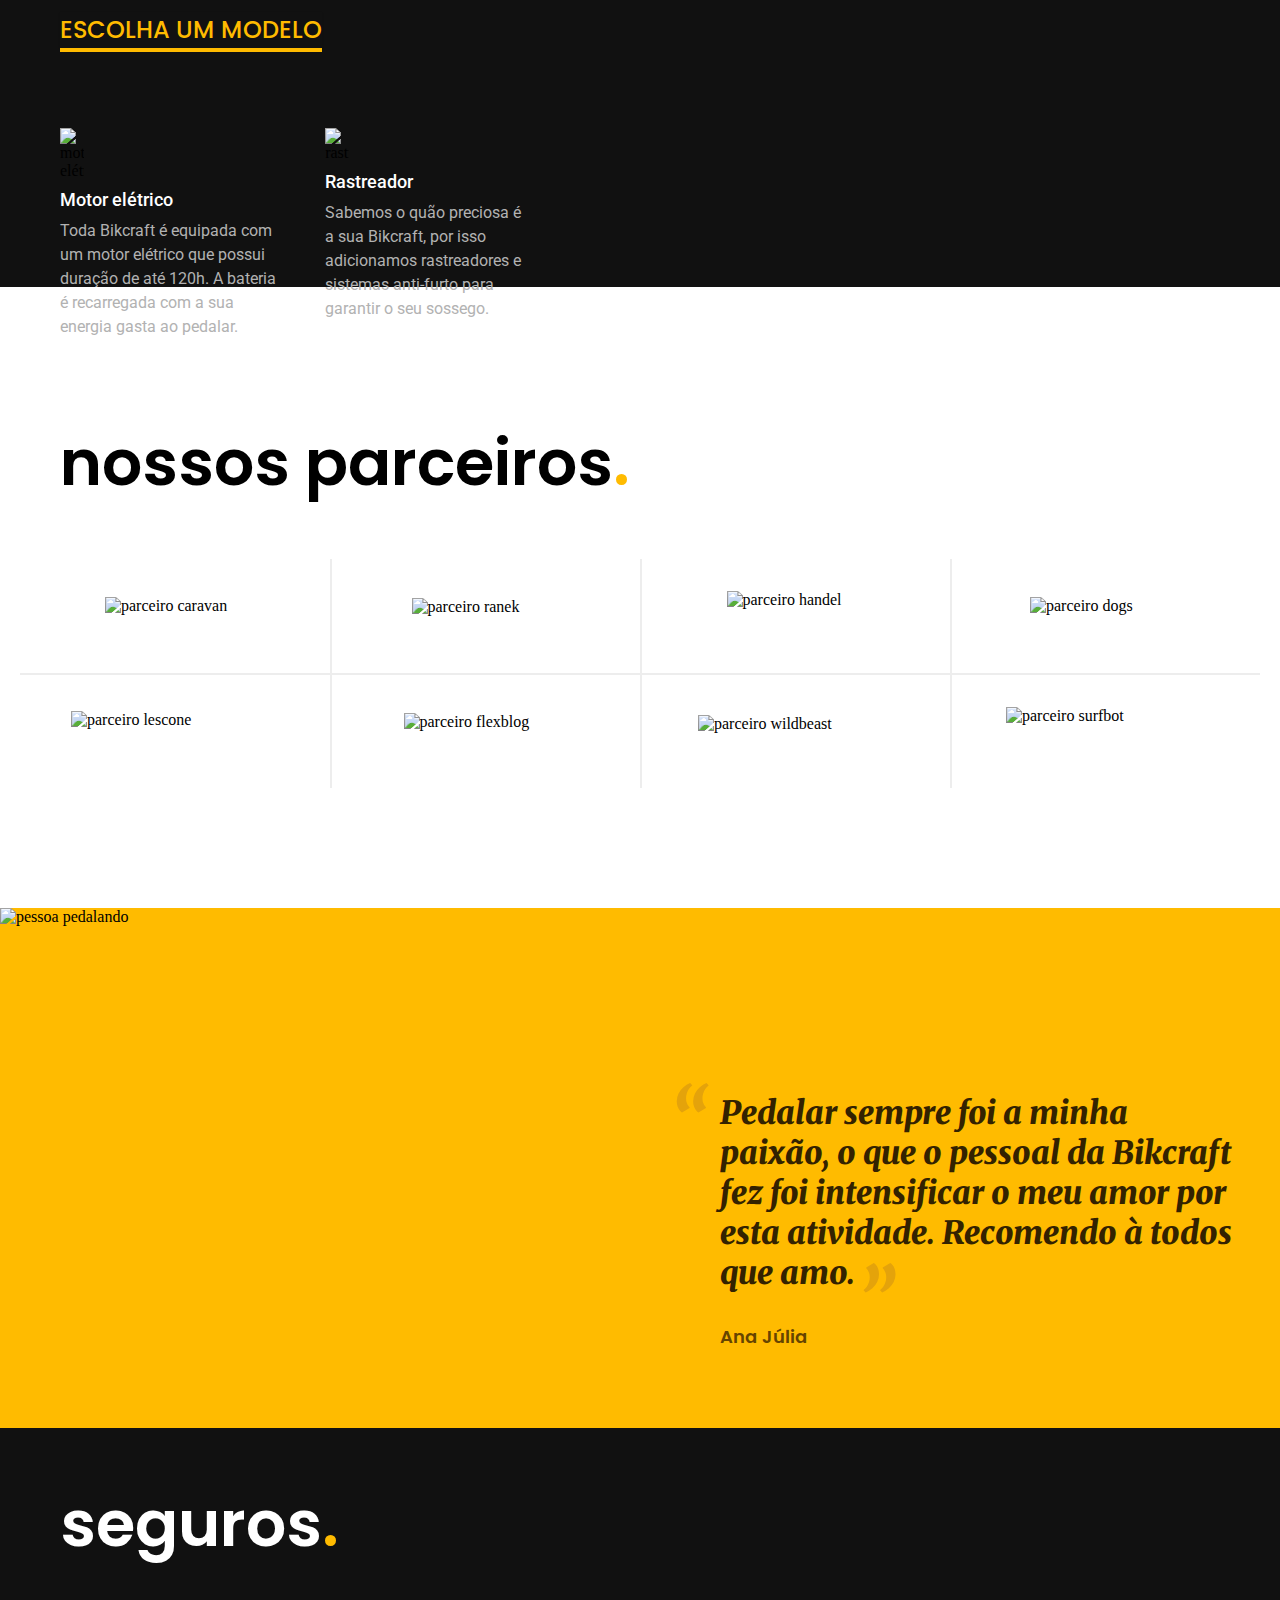
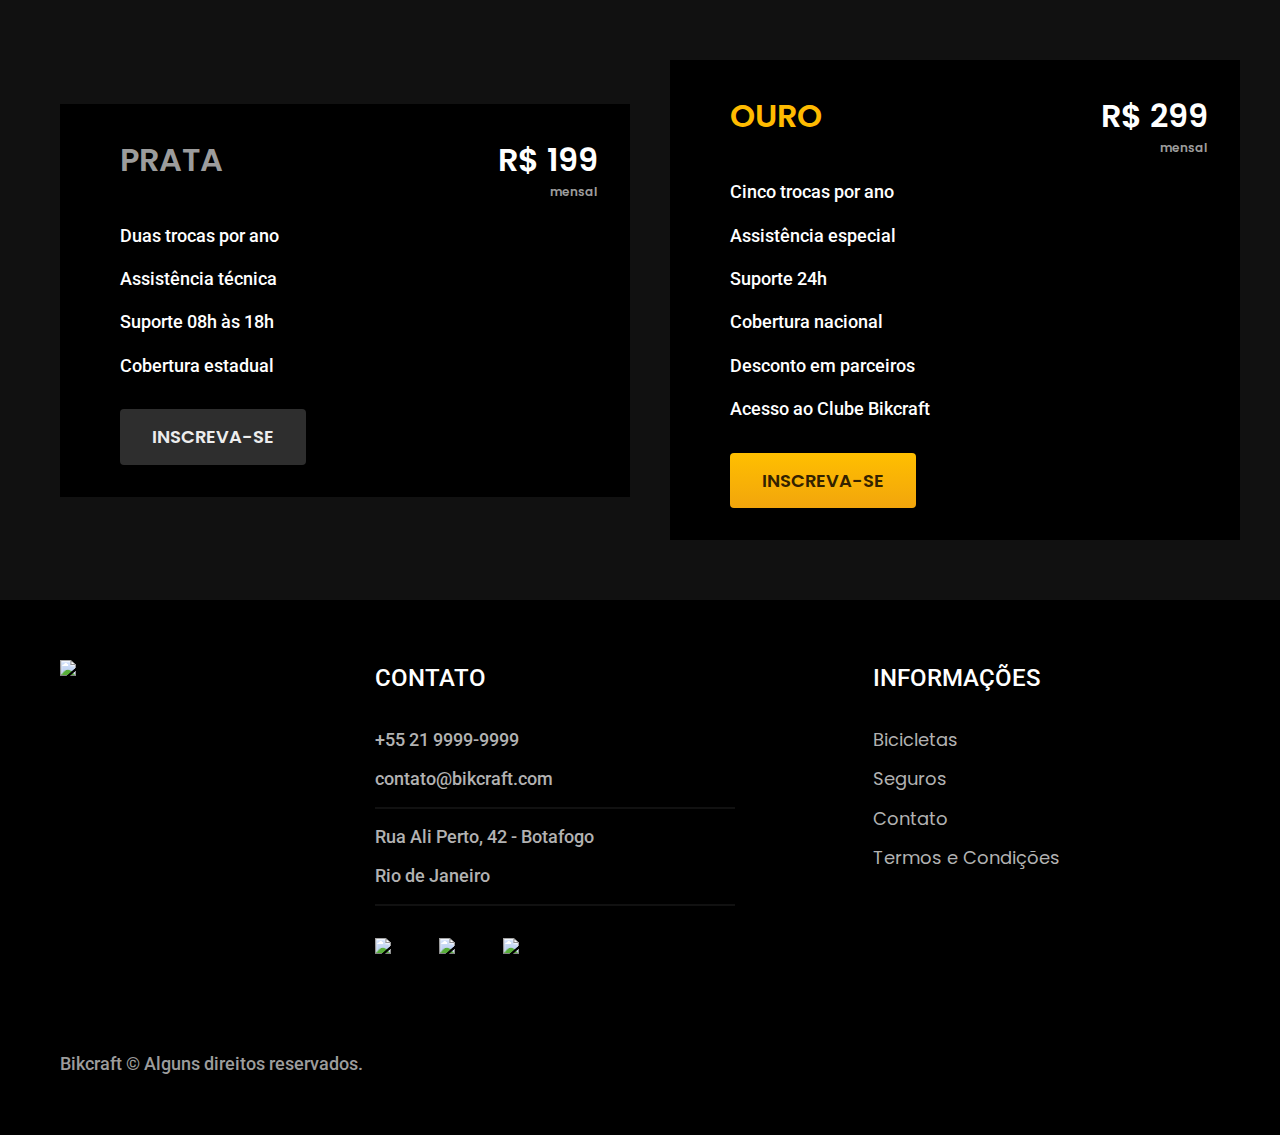
==== commit d75ec36f: "otimizacoes" ====
--- a/index.html
+++ b/index.html
@@ -9,18 +9,24 @@
   <link rel="preconnect" href="https://fonts.googleapis.com">
   <link rel="preconnect" href="https://fonts.gstatic.com" crossorigin>
   <link href="https://fonts.googleapis.com/css2?family=Merriweather:ital,wght@1,900&family=Poppins:wght@400;500;600&family=Roboto:wght@400;500&display=swap" rel="stylesheet">
-  <link rel="stylesheet" href="./css/style.css">
+
+  <link rel="icon" href="./favicon.svg" type="image/xvg+xml">
+
+  <link rel="preload" href="./css/style.min.css" as="style">
+  <link rel="stylesheet" href="./css/style.min.css">
+  <script>document.documentElement.classList.add('js');</script>
+
 </head>
 
 <body id="home">
   <header class="header-bg">
     <div class="header container">
-      <a href="./"><img src="./img/bikcraft.svg" alt="Bikcraft"></a>
+      <a href="./"><img src="./img/bikcraft.svg" width="136" height="32" alt="Bikcraft"></a>
       <nav aria-label="primaria">
         <ul class="menu font-1-m w">
-          <li><a href="bicicletas">Bicicletas</a></li>
-          <li><a href="seguros">Seguros</a></li>
-          <li><a href="contato">Contato</a></li>
+          <li><a href="./bicicletas.html">Bicicletas</a></li>
+          <li><a href="./seguros.html">Seguros</a></li>
+          <li><a href="./contato.html">Contato</a></li>
         </ul>
       </nav>
     </div>
@@ -30,25 +36,26 @@
     <section class="introducao-bg">
       <div class="introducao container">
         <div class="introducao-conteudo">
-          <h1 class="w font-1-xxl">Bicicletas feitas sob medida<span class="p1">.</span></h1>
-          <p class="c5 font-2-l">Bicicletas elétricas de alta precisão e qualidade, feitas sob medida para o cliente. Explore o mundo na sua velocidade com a Bikcraft.</p>
-          <div class="btn">
+          <h1 class="w font-1-xxl fadeInDown" data-anime="200">Bicicletas feitas sob medida<span class="p1">.</span></h1>
+          <p class="c5 font-2-l fadeInDown" data-anime="400">Bicicletas elétricas de alta precisão e qualidade, feitas sob medida para o cliente. Explore o mundo na sua velocidade com a Bikcraft.</p>
+          <div class="btn fadeInDown" data-anime="600">
             <a href="./bicicletas.html">Selecione a sua</a>
           </div>
         </div>
-        <div>
-          <img src="./img/bicicleta/nimbus1.jpg" alt="bicicleta nimbus">
-        </div>
+        <picture class="fadeInDown" data-anime="800">
+          <source media="(max-width: 800px)" srcset="./img/bicicletas/nimbus.jpg">
+          <img src="./img/bicicleta/nimbus1.jpg" width="1280" height="1600" alt="bicicleta nimbus">
+        </picture>
       </div>
     </section>
 
     <article class="escolha">
       <h2 class="b font-1-xxl">escolha a sua<span class="p1">.</span></h2>
       <nav>
-        <ul class="bicicletas-lista">
+        <ul>
           <li>
             <a href="./magic.html">
-              <img src="./img/bicicletas/magic-home.jpg" alt="bicicleta magic" width="460" height="520">
+              <img src="./img/bicicletas/magic-home.jpg" alt="bicicleta magic" width="920" height="1040">
               <h3 class="font-1-xl c11">Magic Might</h3>
               <span class="font-2-m c8">R$ 2499</span>
             </a>
@@ -56,7 +63,7 @@
 
           <li>
             <a href="./nimbus.html">
-              <img src="./img/bicicletas/nimbus-home.jpg" alt="bicicleta nimbus" width="460" height="520">
+              <img src="./img/bicicletas/nimbus-home.jpg" alt="bicicleta nimbus" width="920" height="1040">
               <h3 class="font-1-xl c11">Nimbus Stark</h3>
               <span class="font-2-m c8">R$ 4999</span>
             </a>
@@ -64,7 +71,7 @@
 
           <li>
             <a href="./nebula.html">
-              <img src="./img/bicicletas/nebula-home.jpg" alt="bicicleta nebula" width="460" height="520">
+              <img src="./img/bicicletas/nebula-home.jpg" width="920" height="1040" alt="bicicleta nebula">
               <h3 class="font-1-xl c11">Nebula Cosmic</h3>
               <span class="font-2-m c8">R$ 3999</span>
             </a>
@@ -83,12 +90,12 @@
 
           <div class="tecnologia-lista">
             <div>
-              <img src="./img/icones/eletrica.svg" alt="motor elétrico">
+              <img src="./img/icones/eletrica.svg" width="24" height="24" alt="motor elétrico">
               <h3 class="font-2-m w">Motor elétrico</h3>
               <p class="font-2-s c5">Toda Bikcraft é equipada com um motor elétrico que possui duração de até 120h. A bateria é recarregada com a sua energia gasta ao pedalar.</p>
             </div>
             <div>
-              <img src="./img/icones/rastreador.svg" alt="rastreador">
+              <img src="./img/icones/rastreador.svg" width="24" height="24" alt="rastreador">
               <h3 class="font-2-m w">Rastreador</h3>
               <p class="font-2-s c5">Sabemos o quão preciosa é a sua Bikcraft, por isso adicionamos rastreadores e sistemas anti-furto para garantir o seu sossego.</p>
             </div>
@@ -96,27 +103,28 @@
         </div>
 
         <div class="tecnologia-imagem">
-          <img src="./img/fotos/tecnologia.jpg" alt="tecnologia">
-        </div>
+          <img src="./img/fotos/tecnologia.jpg" width="1200" height="1920" alt="tecnologia">
+        </div>
+      </div>
     </article>
 
     <section class="parceiros" aria-label="nossos parceiros">
       <h2 class="b font-1-xxl">nossos parceiros<span class="p1">.</span></h2>
       <ul class="parceiros-lista">
-        <li><img src="./img/parceiros/caravan.svg" alt="parceiro caravan"></li>
-        <li><img src="./img/parceiros/ranek.svg" alt="parceiro ranek"></li>
-        <li><img src="./img/parceiros/handel.svg" alt="parceiro handel"></li>
-        <li><img src="./img/parceiros/dogs.svg" alt="parceiro dogs"></li>
-        <li><img src="./img/parceiros/lescone.svg" alt="parceiro lescone"></li>
-        <li><img src="./img/parceiros/flexblog.svg" alt="parceiro flexblog"></li>
-        <li><img src="./img/parceiros/wildbeast.svg" alt="parceiro wildbeast"></li>
-        <li><img src="./img/parceiros/surfbot.svg" alt="parceiro surfbot"></li>
+        <li><img src="./img/parceiros/caravan.svg" width="140" height="38" alt="parceiro caravan"></li>
+        <li><img src="./img/parceiros/ranek.svg" width="149" height="36" alt="parceiro ranek"></li>
+        <li><img src="./img/parceiros/handel.svg" width="139" height="50" alt="parceiro handel"></li>
+        <li><img src="./img/parceiros/dogs.svg" width="152" height="39" alt="parceiro dogs"></li>
+        <li><img src="./img/parceiros/lescone.svg" width="208" height="41" alt="parceiro lescone"></li>
+        <li><img src="./img/parceiros/flexblog.svg" width="165" height="38" alt="parceiro flexblog"></li>
+        <li><img src="./img/parceiros/wildbeast.svg" width="196" height="34" alt="parceiro wildbeast"></li>
+        <li><img src="./img/parceiros/surfbot.svg" width="200" height="49" alt="parceiro surfbot"></li>
       </ul>
     </section>
 
     <section class="depoimento" aria-label="depoimento">
       <div class="depoimento-imagem">
-        <img src="./img/fotos/depoimento.jpg" alt="pessoa pedalando">
+        <img src="./img/fotos/depoimento.jpg" width="1560" height="1360" alt="pessoa pedalando">
       </div>
       <div class="depoimento-texto">
         <blockquote>
@@ -138,7 +146,7 @@
             <li>Suporte 08h às 18h</li>
             <li>Cobertura estadual</li>
           </ul>
-          <a class="btn secundario" href=" ">Inscreva-se</a>
+          <a class="btn secundario" href="./orcamento.html">Inscreva-se</a>
 
         </div>
 
@@ -153,43 +161,54 @@
             <li>Desconto em parceiros</li>
             <li>Acesso ao Clube Bikcraft</li>
           </ul>
-          <a class="btn" href=" ">Inscreva-se</a>
+          <a class="btn" href="./orcamento.html">Inscreva-se</a>
         </div>
       </div>
     </article>
-
-    <footer class="footer-bg">
-      <div class="footer container">
-        <img src="./img/bikcraft.svg" alt="Bikcraft">
-        <div class="footer-contato">
-          <h3 class="font-2-l-b w">Contato</h3>
-          <ul class="font-2-m c5">
-            <li><a href="tel:+552199999999">+55 21 9999-9999</a></li>
-            <li><a href="mailto:contato@bikcraft.com">contato@bikcraft.com</a></li>
-            <li>Rua Ali Perto, 42 - Botafogo</li>
-            <li>Rio de Janeiro</li>
+  </main>
+
+  <footer class="footer-bg">
+    <div class="footer container">
+      <img src="./img/bikcraft.svg" width="136" height="32" alt="Bikcraft">
+      <div class="footer-contato">
+        <h3 class="font-2-l-b w">Contato</h3>
+        <ul class="font-2-m c5">
+          <li><a href="tel:+552199999999">+55 21 9999-9999</a></li>
+          <li><a href="mailto:contato@bikcraft.com">contato@bikcraft.com</a></li>
+          <li>Rua Ali Perto, 42 - Botafogo</li>
+          <li>Rio de Janeiro</li>
+        </ul>
+        <div class="footer-redes">
+          <a href="/"><img src="./img/redes/instagram.svg" width="32" height="32" alt="instagram"></a>
+          <a href="/"><img src="./img/redes/facebook.svg" width="32" height="32" alt="facebook"></a>
+          <a href="/"><img src="./img/redes/youtube.svg" width="32" height="32" alt="youtube"></a>
+        </div>
+      </div>
+      <div class="footer-informacoes">
+        <h3 class="font-2-l-b w">Informações</h3>
+        <nav>
+          <ul class="font-1-m c5">
+            <li><a href="./bicicletas.html">Bicicletas</a></li>
+            <li><a href="./seguros.html">Seguros</a></li>
+            <li> <a href="./contato.html">Contato</a></li>
+            <li><a href="./termos.html">Termos e Condições</a></li>
           </ul>
-          <div class="footer-redes">
-            <a href="."><img src="./img/redes/instagram.svg" alt="instagram"></a>
-            <a href="."><img src="./img/redes/facebook.svg" alt="facebook"></a>
-            <a href="."><img src="./img/redes/youtube.svg" alt="youtube"></a>
-          </div>
-        </div>
-        <div class="footer-informacoes">
-          <h3 class="font-2-l-b w">Informações</h3>
-          <nav>
-            <ul class="font-1-m c5">
-              <li><a href="./bicicletas.html">Bicicletas</a></li>
-              <li><a href="./seguros.html">Seguros</a></li>
-              <li> <a href="./contato.html">Contato</a></li>
-              <li><a href="./termos.html">Termos e Condições</a></li>
-            </ul>
-          </nav>
-        </div>
-        <p class="footer-copy font-2-m c6">Bikcraft © Alguns direitos reservados.</p>
-      </div>
-    </footer>
-  </main>
+        </nav>
+      </div>
+      <p class="footer-copy font-2-m c6">Bikcraft © Alguns direitos reservados.</p>
+    </div>
+  </footer>
+
+
+  <script src="./js/plugin/simple-anime.js"></script>
+  <script src="./js/ativacao-plugin.js"></script>
+  <script src="./js/ativar-produto.js"></script>
+  <script src="./js/menu-ativo.js"></script>
+  <script src="./js/galeria.js"></script>
+  <script src="./js/perguntas.js"></script>
+
+
 </body>
 
+
 </html>--- a/css/style.min.css
+++ b/css/style.min.css
@@ -0,0 +1 @@
+*{margin:0;padding:0}li{list-style:none}a{text-decoration:none}img{max-width:100%;height:auto;display:block}img[src$=".jpg"]{border-radius:4px}a{color:inherit}.container{max-width:1200px;margin:auto auto;box-sizing:border-box;padding-left:20px}.btn{display:inline-block;color:var(--p5);background:var(--gradiente);box-shadow:0 1px 2px 0 rgba(0,0,0,.1);font:600 1.125rem/1.3 Poppins,sans-serif;padding:16px 32px;text-transform:uppercase;border-radius:4px;max-width:max-content;border:none;cursor:pointer}.btn.secundario{background:var(--c10);color:var(--c2)}.btn.secundario:hover{background:var(--c9)}.btn.seta{display:flex;align-items:center}.btn.seta::after{content:"";display:inline-block;width:18px;height:10px;margin-left:12px;background:url(../img/icones/seta.svg);transition:.2s}.btn.seta:hover::after{transform:translateX(4px)}.link{display:inline-block;color:var(--p1);box-shadow:0 1px 2px 0 rgba(0,0,0,.1);font:500 1.5rem/1.5 Poppins,sans-serif;text-transform:uppercase;position:relative}.link::after{position:absolute;content:"";display:block;width:100%;height:4px;background:currentColor}.link:hover{color:var(--w)}.titulo-bg{background:var(--c11);padding-top:60px;padding-bottom:60px}.titulo{background:url(../img/dec/top-right.svg) no-repeat top right 20px}.titulo p{margin-bottom:4px}.col-2{grid-column:span 2}@media (max-width:800px){.titulo-bg{padding-top:40px;padding-bottom:40px}.titulo p{font-size:1rem;text-transform:lowercase;font-weight:400}}@media (max-width:600px){.btn{padding:12px 16px;font-size:1rem}}.font-1-xxl{font:600 4rem/1.125 Poppins,sans-serif}.font-1-xl{font:600 2rem/1.5 Poppins,sans-serif}.font-1-l{font:400 1.5rem/1.5 Poppins,sans-serif}.font-2-l{font:400 1.5rem/1.5 Roboto,sans-serif}.font-2-l-b{font:500 1.5rem/1.5 Roboto,sans-serif;text-transform:uppercase;letter-spacing:.015}.font-1-m{font:400 1.125rem/1.3 Poppins,sans-serif}.font-1-m-b{font:600 1.125rem/1.3 Poppins,sans-serif}.font-2-m{font:500 1.125rem/1.3 Roboto,sans-serif}.font-1-s{font:400 1rem/1.5 Poppins,sans-serif}.font-2-s{font:400 1rem/1.5 Roboto,sans-serif}.font-1-xs{font:600 0.75rem/1.3 Poppins,sans-serif}.font-2-xs{font:400 0.875rem/1.4 Roboto,sans-serif}.font-3{font:900 2rem/1.25 Merriweather,serif;font-style:italic}@media (max-width:1200px){.font-1-xxl{font-size:3rem}.font-2-l{font-size:1.125rem}}@media (max-width:800px){.font-1-xxl{font-size:2rem}.font-1-xl{font-size:1.5rem}}@media (max-width:600px){.font-1-m{font-size:.875rem}}.w{color:var(--w)}.b{color:var(--b)}.c1{color:var(--c1)}.c2{color:var(--c2)}.c3{color:var(--c3)}.c4{color:var(--c4)}.c5{color:var(--c5)}.c6{color:var(--c6)}.c7{color:var(--c7)}.c8{color:var(--c8)}.c9{color:var(--c9)}.c10{color:var(--c10)}.c11{color:var(--c11)}.p1{color:var(--p1)}.p2{color:var(--p2)}.p3{color:var(--p3)}.p4{color:var(--p4)}.p5{color:var(--p5)}:root{--w:#ffffff;--b:#000000;--c1:#f7f7f7;--c2:#ededed;--c3:#dedede;--c4:#cccccc;--c5:#b2b2b2;--c6:#9c9c9c;--c7:#717171;--c8:#595959;--c9:#404040;--c10:#2e2e2e;--c11:#111111;--p1:#ffbb00;--p2:#e4a30b;--p3:#a66f00;--p4:#664400;--p5:#332200;--gradiente:linear-gradient(#ffbf00, #f2a50c)}.header-bg{background:var(--b)}.header{display:flex;flex-wrap:wrap;justify-content:space-between;align-items:center;gap:20px;padding:20px;padding-bottom:32px}.menu{display:flex;flex-wrap:wrap;padding:10px;gap:40px}.menu a{color:var(--w);padding:16px 0;display:inline-blocks;border-radius:4px;transition:.3s;position:relative}.menu a:after{content:"";display:block;height:2px;width:0;background:var(--w);margin-top:4px;position:absolute}.menu a.ativo::after,.menu a:hover::after{width:100%}@media (max-width:800px){.menu{gap:20px}.menu a{background:var(--c11);padding:12px 16px;border-radius:4px}.menu a:after{display:none}}@media (max-width:600px){.menu{gap:12px}.menu a{padding:8px 12px}}.footer-bg{background:var(--b)}.footer{display:grid;grid-template-columns:3fr 5fr 4fr;gap:40px;padding-top:60px;padding-bottom:60px}.footer a:hover{color:var(--w)}.footer h3{margin-bottom:32px}.footer li{margin-bottom:16px}.footer-contato ul{margin-bottom:32px}.footer-contato li:nth-child(2n)::after{content:"";display:block;max-width:360px;height:2px;background:var(--c11);margin-top:16px}.footer-redes{display:flex;gap:32px}.footer-copy{grid-column:1/-1;margin-top:40px}@media (max-width:800px){.footer img{display:none}.footer{grid-template-columns:1fr 1fr}}@media (max-width:600px){.footer{grid-template-columns:1fr;gap:60px}.footer-copy{margin-top:0}}.js .fadeInDown{transform:translate3d(0,-20px,0)}.js [data-anime]{opacity:0}.js .anime{opacity:1;transform:none;transition:transform .8s,opacity .8s}.introducao-bg{background:var(--b) url(../img/dec/bottom-left.svg) no-repeat bottom 160px left 20px;box-shadow:inset 0 -120px var(--w)}.introducao{display:grid;grid-template-columns:1fr 1fr;gap:0 40px;padding-left:20px;padding-right:20px}.introducao-conteudo{align-self:end;padding-bottom:200px}.introducao-conteudo h1{margin-bottom:32px}.introducao-conteudo p{margin-bottom:20px}.btn:hover{background:linear-gradient(#ffb60d,#e59317)}.introducao img{height:100%;object-fit:cover}@media (max-width:800px){.introducao-bg{background:var(--c11);padding-top:40px;box-shadow:inset 0 -60px var(--w)}.introducao{grid-template-columns:1fr;gap:32px}.introducao-conteudo{padding-bottom:0}.introducao-conteudo h1{margin-bottom:16px}}.tecnologia-bg{background:var(--c11);box-shadow:inset 0 80px var(--w),inset 0 -80px var(--w)}.tecnologia{display:grid;grid-template-columns:1fr 1fr;gap:40px}.tecnologia-informacoes{padding-top:160px;padding-bottom:160px}.tecnologia-informacoes>span{display:block;margin-bottom:20px}.tecnologia-informacoes h2{margin-bottom:32px}.tecnologia-informacoes>p{margin-bottom:20px}.tecnologia-informacoes>a{margin-bottom:80px}.tecnologia-imagem img{height:100%;width:100%;object-fit:cover;object-position:left}.tecnologia-lista{display:flex;gap:40px}.tecnologia-lista h3{margin-bottom:8px;width:max-content}.tecnologia-lista img{width:24px;margin-bottom:8px}@media (max-width:800px){.tecnologia-bg{box-shadow:initial}.tecnologia{grid-template-columns:1fr}.tecnologia-informacoes{padding-top:60px;padding-bottom:60px}.tecnologia-imagem{display:none}.tecnologia-informacoes>a{margin-bottom:60px}}@media (max-width:600px){.tecnologia-lista{flex-direction:column}}.parceiros{padding-top:60px;padding-bottom:120px}.parceiros h2{max-width:1200px;margin:auto auto;box-sizing:border-box;padding-left:20px;margin-bottom:60px}.parceiros-lista{padding:0 20px;max-width:1400px;margin:0 auto;display:grid;grid-template-columns:repeat(4,1fr)}.parceiros-lista li{padding:32px;display:flex;border-left:2px solid var(--c2)}.parceiros-lista img{margin:auto}.parceiros-lista li:first-child,.parceiros-lista li:nth-child(5){border:none}.parceiros-lista li:nth-child(n+5){border-top:2px solid var(--c2)}@media (max-width:800px){.parceiros{padding-bottom:60px}.parceiros h2{margin-bottom:20px}.parceiros-lista{grid-template-columns:repeat(2,1fr)}.parceiros-lista li{padding:20px}.parceiros-lista li:nth-child(odd){border:none}.parceiros-lista li:nth-child(n+3){border-top:2px solid var(--c2)}}.depoimento{display:grid;grid-template-columns:1fr 1fr;background:var(--p1);overflow:hidden}.depoimento-imagem img{width:100%;height:100%;object-fit:cover;border-radius:0}.depoimento-texto{padding:40px 40px 80px 80px;align-self:end;background:url(../img/dec/bottom-right-p.svg) no-repeat bottom 40px right 40px}.depoimento-texto p{margin-bottom:32px;max-width:32ch;position:relative}.depoimento-texto p::after,.depoimento-texto p::before{position:absolute;font-size:5rem;color:var(--p2)}.depoimento-texto p::before{content:"“";left:-50px;top:-20px}.depoimento-texto p::after{content:"”"}@media (min-width:1200px){.depoimento img{max-height:520px}}@media (max-width:800px){.depoimento{grid-template-columns:1fr;text-align:center}.depoimento-texto{padding:40px 20px;justify-self:center}.depoimento-imagem img{max-height:200px}}.termos{padding-top:80px;padding-bottom:80px}.termos h2{font-weight:600;margin-bottom:20px}.termos p+h2{margin-top:40px}.termos p{max-width:75ch;margin-bottom:24px}#bicicletas .bicicletas-bg{background-image:linear-gradient(to right,var(--w) 30%,var(--c11) 0)}#bicicletas .bicicletas{display:grid;grid-template-columns:1fr 1fr;padding-top:60px;padding-bottom:60px;gap:40px;background:url(../img/dec/top-right.svg) no-repeat top 40px right 20px}#bicicletas .bicicletas-imagem{position:relative}#bicicletas .bicicletas-imagem span{background:var(--b);display:inline-block;border-radius:4px 0 0 4px;padding:8px 16px 8px 8px;top:20px;right:0;position:absolute}#bicicletas .bicicletas-conteudo{display:grid;grid-template-columns:1fr auto;align-content:start}#bicicletas .bicicletas-conteudo h2{margin-top:16px;margin-bottom:20px;position:relative;grid-column:1/-1}#bicicletas .bicicletas-conteudo h2::before{position:absolute;display:inline-block;content:"";width:12px;height:8px;top:-10px;background:var(--p1)}#bicicletas .bicicletas-conteudo p{margin-bottom:32px;grid-column:1/-1}#bicicletas .bicicletas-conteudo li{display:flex;align-items:center;gap:8px}#bicicletas .bicicletas-conteudo li+li{margin-top:16px}#bicicletas .bicicletas-conteudo a{place-self:end}@media (max-width:800px){#bicicletas .bicicletas{grid-template-columns:1fr;gap:20px;padding-top:40px;padding-bottom:40px}#bicicletas .bicicletas-conteudo ul{font-size:1rem}#bicicletas .bicicletas-bg{background:var(--c11)}}@media (max-width:600px){#bicicletas .bicicletas-conteudo{grid-template-columns:1fr}#bicicletas .bicicletas-conteudo ul{margin-bottom:32px;display:grid;grid-template-columns:1fr 1fr}#bicicletas .bicicletas-conteudo a{place-self:start}}.escolha{padding-top:20px;padding-bottom:40px}.escolha h2{padding-top:20px;padding-bottom:40px;max-width:1200px;margin:auto auto;box-sizing:border-box;padding-left:20px}.escolha ul{display:flex;gap:40px;padding:0 20px 20px 20px;object-fit:fill;max-width:1400px;margin-left:auto;margin-right:auto;overflow-x:auto}.escolha li{flex:1;min-width:280px}.escolha a{display:block}.escolha img{margin-bottom:16px}.escolha h3{display:flex;align-items:center;margin-bottom:8px}.escolha h3::before{display:inline-block;content:"";width:12px;height:8px;margin-right:8px;top:20px;background:var(--p1);transition:width .2s}.escolha a:hover h3::before{width:24px}.escolha li span{padding-left:20px}@media (max-width:800px){.escolha{padding-bottom:60px}.escolha ul{gap:20px}}#bicicleta-interna .bicicleta{display:grid;grid-template-columns:1fr 1fr;align-items:start;gap:40px;padding-top:60px;padding-bottom:60px}#bicicleta-interna .bicicleta-galeria{display:flex;flex-wrap:wrap;gap:20px}#bicicleta-interna .bicicleta-galeria img{flex:1;min-width:200px}#bicicleta-interna .bicicleta-galeria img:first-child{min-width:100%}#bicicleta-interna .bicicleta-conteudo>p{margin-bottom:32px}#bicicleta-interna .bicicleta-conteudo h2{text-transform:uppercase;letter-spacing:.015em;margin-bottom:12px}#bicicleta-interna .bicicleta-comprar{display:grid;grid-template-columns:max-content auto;align-items:center;justify-items:start;gap:8px 12px;margin-bottom:40px}#bicicleta-interna .bicicleta-comprar a{grid-row:span 2}#bicicleta-interna .bicicleta-comprar span{display:flex;align-items:center;gap:8px;padding:4px 8px;border-radius:4px;background:var(--b)}#bicicleta-interna .bicicleta-ficha,#bicicleta-interna .bicicleta-informacoes{background:var(--b);padding:32px;border-radius:4px}#bicicleta-interna .bicicleta-informacoes{display:grid;grid-template-columns:1fr 1fr;gap:32px;margin-bottom:40px}#bicicleta-interna .bicicleta-informacoes img{margin-bottom:8px;width:24px}#bicicleta-interna .bicicleta-informacoes h3{margin-bottom:8px}#bicicleta-interna .bicicleta-ficha li{padding:4px 0;display:flex;justify-content:space-between;border-bottom:1px solid var(--c11)}#bicicleta-interna .bicicleta-ficha li:last-child{border-bottom:none}#bicicleta-interna .titulo p{text-transform:uppercase}@media (max-width:800px){#bicicleta-interna .bicicleta{grid-template-columns:1fr;padding-top:40px;padding-bottom:40px}#bicicleta-interna .bicicleta-galeria{grid-row:2}}@media (max-width:400px){#bicicleta-interna .bicicleta-informacoes{grid-template-columns:1fr}#bicicleta-interna .bicicleta-comprar{grid-template-columns:1fr}}#bicicleta-interna .seguro-bg{background:var(--c11);box-shadow:inset 0 120px var(--w),inset 0 -120px var(--b)}#bicicleta-interna .seguro{display:grid;grid-template-columns:1fr 1fr;gap:40px}#bicicleta-interna .seguro-imagem img{height:100%;width:100%;object-fit:cover}#bicicleta-interna .seguro-conteudo{padding-top:180px;padding-bottom:180px}#bicicleta-interna .seguro-conteudo h2{margin-bottom:32px}#bicicleta-interna .seguro-conteudo p{margin-bottom:20px}@media (max-width:800px){#bicicleta-interna .seguro-bg{box-shadow:inset 0 -60px var(--b)}#bicicleta-interna .seguro{grid-template-columns:1fr}#bicicleta-interna .seguro-conteudo{grid-row:1;padding-top:40px;padding-bottom:0}#bicicleta-interna .seguro-imagem img{height:200px}}.seguros-bg{background:var(--c11)}.seguros{padding-top:60px;padding-bottom:60px;display:grid;grid-template-columns:1fr 1fr;gap:40px;align-items:center;border-radius:4px}#seguros .seguros{padding-top:0}.seguros h2{grid-column:1/-1;margin-bottom:60px}.seguros-item{background:var(--b);padding:32px 32px 32px 60px;display:grid;grid-template-columns:1fr auto}.seguros-item h3{margin-bottom:40px}.seguros-item span{grid-column:2;display:block;text-align:right}.seguros-item ul{grid-column:1/-1;margin-bottom:32px}.seguros-item a{grid-column:1/-1}.seguros-item li{display:flex;align-items:center;position:relative}.seguros-item li+li{margin-top:20px}.seguros-item li::before{position:absolute;content:"";display:inline-block;width:13px;height:9px;background-image:url(../img/icones/lista.svg);left:-21px}@media (max-width:800px){.seguros{grid-template-columns:1fr}}#seguros .perguntas{padding-top:120px;padding-bottom:120px}#seguros .perguntas h2{margin-bottom:60px}#seguros .perguntas button{display:grid;grid-template-columns:auto 1fr auto;align-items:center;gap:8px;cursor:pointer;border:none;background:0 0;width:100%;text-align:left}#seguros .perguntas dl>div{padding:20px;border-radius:4px}#seguros .perguntas dl>div:nth-child(odd){background:var(--c1)}#seguros .perguntas button::before{content:"";display:inline-block;width:12px;height:8px;background:var(--p1)}#seguros .perguntas button::after{content:"";display:inline-block;width:14px;height:6px;background-image:url(/img/icones/seta-abrir.svg);transition:.3s}#seguros .perguntas button:hover:after,#seguros .perguntas button[aria-expanded=true]::after{transform:rotate(180deg)}#seguros .perguntas dd{display:none}.js #seguros .perguntas dd.ativa{display:block}#seguros .perguntas dd{padding-left:20px;padding-top:16px;max-width:80ch}@media (max-width:800px){#seguros .perguntas{padding-top:60px;padding-bottom:60px}#seguros .perguntas h2{margin-bottom:40px}}#seguros .vantagens-bg{background:var(--b)}#seguros .vantagens{padding-top:120px;padding-bottom:120px}#seguros .vantagens h2{margin-bottom:60px}#seguros .vantagens-lista{display:grid;grid-template-columns:repeat(auto-fit,minmax(280px,max-content));gap:40px 80px}#seguros .vantagens h3,#seguros .vantagens img{margin-bottom:8px}@media (max-width:800px){#seguros .vantagens{padding-top:60px;padding-bottom:60px}#seguros .vantagens h2{margin-bottom:40px}#seguros .vantagens-lista{gap:20px}}#contato{background:linear-gradient(var(--c11) 600px,var(--c1) 0)}#contato .contato{display:grid;grid-template-columns:5fr 7fr}#contato .contato-dados,#contato .contato-formulario{padding:60px;box-shadow:0 1px 2px rgba(0,0,0,.1)}#contato .contato-dados{background:var(--b) url(../img/dec/bottom-left.svg) no-repeat bottom 20px left 20px;border-radius:4px 0 0 4px}#contato .contato-dados h2{margin-bottom:60px}#contato .contato-endereco{margin-bottom:32px;padding-left:28px;background:url(../img/icones/local.svg) no-repeat 0 2px}#contato .contato-endereco p{margin-bottom:8px}#contato .contato-meios a{display:block;max-width:max-content;margin-bottom:8px;padding-left:28px}#contato .contato-meios a:hover{color:var(--w)}#contato .contato-meios a:first-child{background:url(../img/icones/email.svg) no-repeat 0 2px}#contato .contato-meios a:nth-child(2){margin-bottom:32px}#contato .contato-meios a:nth-child(3){margin-bottom:60px;background:url(../img/icones/telefone.svg) no-repeat 0 2px}#contato .contato-redes{display:flex;gap:32px;padding-left:32px}#contato .contato-formulario{background:var(--w) url(../img/dec/bottom-right.svg) no-repeat bottom 20px right 20px;border-radius:0 4px 4px 0}@media (max-width:800px){#contato .contato{grid-template-columns:1fr}#contato .contato-dados,#contato .contato-formulario{padding:20px}#contato .contato-dados{border-radius:4px 4px 0 0;background:var(--b)}#contato .contato-formulario{border-radius:0 0 4px 4px}#contato .contato-dados h2,#contato .contato-meios a:nth-child(3){margin-bottom:32px}#contato .contato-redes{margin-bottom:12px}}.form{display:grid;grid-template-columns:1fr 1fr;gap:20px}.form label{display:block;font:400 1rem/1.5 Poppins,sans-serif;margin-bottom:4px}.form input[type=email],.form input[type=text],.form textarea{font:400 1rem/1.5 Roboto,sans-serif;background:var(--c1);border:1px solid var(--c2);padding:12px;border-radius:4px;width:100%;box-sizing:border-box}.form input[type=email]:focus,.form input[type=text]:focus,.form textarea:focus{outline:0;border-color:var(--p1);background:var(--w);box-shadow:0 0 0 2px #fea}@media (max-width:600px){#contato .form{grid-template-columns:1fr}#contato .form .col-2{grid-column:1}}#contato .lojas{display:grid;grid-template-columns:1fr 1fr;gap:0 40px;padding-top:120px;padding-bottom:120px}#contato .lojas h2{margin-bottom:60px;grid-column:1/-1}#contato .lojas img{border-radius:4px 4px 0 0}#contato .lojas-item{border-radius:4px;background:var(--w);box-shadow:0 1px 2px rbga(0,0,0,.1)}#contato .lojas-conteudo{display:grid;grid-template-columns:1fr 1fr;gap:32px 16px;padding:32px}#contato .lojas-conteudo h3,#contato .lojas-tempo{grid-column:1/-1}#contato .loja-contato{display:grid;gap:8px;border-left:2px solid var(--c2);padding-left:12px}#contato .loja-endereco{border-left:2px solid var(--c2);padding-left:12px}#contato .lojas-tempo{display:flex;align-items:center;gap:8px}@media (max-width:800px){#contato .lojas{gap:20px;padding-top:60px;padding-bottom:60px}#contato .lojas h2{margin-bottom:32px}#contato .lojas-conteudo{grid-template-columns:1fr}}@media (max-width:600px){#contato .lojas{grid-template-columns:1fr}}#orcamento{background:linear-gradient(var(--c11) 600px,var(--c1) 0)}#orcamento .orcamento{display:grid;grid-template-columns:5fr 7fr;padding-bottom:120px}#orcamento .orcamento h2{text-transform:uppercase;position:relative;display:flex;align-items:center}#orcamento .orcamento h2::before{content:"";display:inline-block;width:4px;height:8px;background:var(--p1);position:absolute;left:-12px}#orcamento .orcamento-dados,#orcamento .orcamento-produto{padding:60px;box-shadow:0 1px 2px rgba(0,0,0,.1)}#orcamento .orcamento-produto{border-radius:4px 0 0 4px;background:var(--b) url(../img/dec/bottom-left.svg) no-repeat bottom 20px left 20px;gap:20px;display:grid;grid-template-columns:1fr 1fr;gap:20px;align-content:start}#orcamento .orcamento-produto label{font:400 1rem/1.5 Poppins,sans-serif;color:var(--c4);background:var(--c10);display:grid;grid-template-columns:auto 1fr auto;align-items:center;padding:12px 16px;border-radius:4px;cursor:pointer;border:1px solid var(--c10)}#orcamento .orcamento-produto label::before{content:"";display:inline-block;box-sizing:border-box;width:12px;height:12px;border-radius:50%;border:1px solid var(--c6);margin-right:8px}#orcamento .orcamento-produto label:hover{background-color:var(--c9);border-color:var(--c9)}#orcamento .orcamento-produto input:focus+label{box-shadow:0 0 0 2px var(--p1);border-color:var(--b)}#orcamento .orcamento-produto label span{display:none}#orcamento .orcamento-produto input:checked+label span{display:inline-block}#orcamento .orcamento-produto input:checked+label::before{border-color:var(--c7);box-shadow:inset 0 0 0 3px var(--w),inset 0 0 0 6px var(--c7)}#orcamento .orcamento-produto input{opacity:0;position:absolute;pointer-events:none}#orcamento .orcamento-produto input:checked+label{background:var(--w);color:var(--b)}#orcamento .orcamento-produto>label{grid-column:initial}#orcamento .orcamento-produto>*{grid-column:1/-1}#orcamento .orcamento-dados{border-radius:0 4px 4px 0;background:var(--w) url(../img/dec/bottom-right.svg) no-repeat bottom 20px right 20px}#bikcraft:checked~#orcamento-bikcraft,#seguro:checked~#orcamento-seguro{display:grid;gap:20px}#orcamento .orcamento-conteudo{display:none}#orcamento .orcamento-conteudo h2{margin-top:20px}#orcamento .orcamento-dados h2:nth-of-type(n+2){margin-top:20px}#orcamento .orcamento-detalhes{display:none;background:var(--w);padding:20px;grid-template-columns:1fr 1fr;border-radius:4px;align-items:center}#orcamento .orcamento-detalhes li{display:flex;align-items:center;margin-bottom:8px}#orcamento .orcamento-detalhes li img{width:16px;margin-right:8px}#orcamento .orcamento-produto input:checked+label+.orcamento-detalhes{display:grid}@media (max-width:1200px){#orcamento .orcamento-dados,#orcamento .orcamento-produto{padding:32px}}@media (max-width:800px){#orcamento .orcamento{grid-template-columns:1fr}#orcamento .orcamento-dados{border-radius:0 0 4px 4px}#orcamento .orcamento-produto{border-radius:4px 4px 0 0;background:var(--b)}}@media (max-width:400px){#orcamento .orcamento-produto{grid-template-columns:1fr}}--- a/css/style.min.css
+++ b/css/style.min.css
@@ -0,0 +1 @@
+*{margin:0;padding:0}li{list-style:none}a{text-decoration:none}img{max-width:100%;height:auto;display:block}img[src$=".jpg"]{border-radius:4px}a{color:inherit}.container{max-width:1200px;margin:auto auto;box-sizing:border-box;padding-left:20px}.btn{display:inline-block;color:var(--p5);background:var(--gradiente);box-shadow:0 1px 2px 0 rgba(0,0,0,.1);font:600 1.125rem/1.3 Poppins,sans-serif;padding:16px 32px;text-transform:uppercase;border-radius:4px;max-width:max-content;border:none;cursor:pointer}.btn.secundario{background:var(--c10);color:var(--c2)}.btn.secundario:hover{background:var(--c9)}.btn.seta{display:flex;align-items:center}.btn.seta::after{content:"";display:inline-block;width:18px;height:10px;margin-left:12px;background:url(../img/icones/seta.svg);transition:.2s}.btn.seta:hover::after{transform:translateX(4px)}.link{display:inline-block;color:var(--p1);box-shadow:0 1px 2px 0 rgba(0,0,0,.1);font:500 1.5rem/1.5 Poppins,sans-serif;text-transform:uppercase;position:relative}.link::after{position:absolute;content:"";display:block;width:100%;height:4px;background:currentColor}.link:hover{color:var(--w)}.titulo-bg{background:var(--c11);padding-top:60px;padding-bottom:60px}.titulo{background:url(../img/dec/top-right.svg) no-repeat top right 20px}.titulo p{margin-bottom:4px}.col-2{grid-column:span 2}@media (max-width:800px){.titulo-bg{padding-top:40px;padding-bottom:40px}.titulo p{font-size:1rem;text-transform:lowercase;font-weight:400}}@media (max-width:600px){.btn{padding:12px 16px;font-size:1rem}}.font-1-xxl{font:600 4rem/1.125 Poppins,sans-serif}.font-1-xl{font:600 2rem/1.5 Poppins,sans-serif}.font-1-l{font:400 1.5rem/1.5 Poppins,sans-serif}.font-2-l{font:400 1.5rem/1.5 Roboto,sans-serif}.font-2-l-b{font:500 1.5rem/1.5 Roboto,sans-serif;text-transform:uppercase;letter-spacing:.015}.font-1-m{font:400 1.125rem/1.3 Poppins,sans-serif}.font-1-m-b{font:600 1.125rem/1.3 Poppins,sans-serif}.font-2-m{font:500 1.125rem/1.3 Roboto,sans-serif}.font-1-s{font:400 1rem/1.5 Poppins,sans-serif}.font-2-s{font:400 1rem/1.5 Roboto,sans-serif}.font-1-xs{font:600 0.75rem/1.3 Poppins,sans-serif}.font-2-xs{font:400 0.875rem/1.4 Roboto,sans-serif}.font-3{font:900 2rem/1.25 Merriweather,serif;font-style:italic}@media (max-width:1200px){.font-1-xxl{font-size:3rem}.font-2-l{font-size:1.125rem}}@media (max-width:800px){.font-1-xxl{font-size:2rem}.font-1-xl{font-size:1.5rem}}@media (max-width:600px){.font-1-m{font-size:.875rem}}.w{color:var(--w)}.b{color:var(--b)}.c1{color:var(--c1)}.c2{color:var(--c2)}.c3{color:var(--c3)}.c4{color:var(--c4)}.c5{color:var(--c5)}.c6{color:var(--c6)}.c7{color:var(--c7)}.c8{color:var(--c8)}.c9{color:var(--c9)}.c10{color:var(--c10)}.c11{color:var(--c11)}.p1{color:var(--p1)}.p2{color:var(--p2)}.p3{color:var(--p3)}.p4{color:var(--p4)}.p5{color:var(--p5)}:root{--w:#ffffff;--b:#000000;--c1:#f7f7f7;--c2:#ededed;--c3:#dedede;--c4:#cccccc;--c5:#b2b2b2;--c6:#9c9c9c;--c7:#717171;--c8:#595959;--c9:#404040;--c10:#2e2e2e;--c11:#111111;--p1:#ffbb00;--p2:#e4a30b;--p3:#a66f00;--p4:#664400;--p5:#332200;--gradiente:linear-gradient(#ffbf00, #f2a50c)}.header-bg{background:var(--b)}.header{display:flex;flex-wrap:wrap;justify-content:space-between;align-items:center;gap:20px;padding:20px;padding-bottom:32px}.menu{display:flex;flex-wrap:wrap;padding:10px;gap:40px}.menu a{color:var(--w);padding:16px 0;display:inline-blocks;border-radius:4px;transition:.3s;position:relative}.menu a:after{content:"";display:block;height:2px;width:0;background:var(--w);margin-top:4px;position:absolute}.menu a.ativo::after,.menu a:hover::after{width:100%}@media (max-width:800px){.menu{gap:20px}.menu a{background:var(--c11);padding:12px 16px;border-radius:4px}.menu a:after{display:none}}@media (max-width:600px){.menu{gap:12px}.menu a{padding:8px 12px}}.footer-bg{background:var(--b)}.footer{display:grid;grid-template-columns:3fr 5fr 4fr;gap:40px;padding-top:60px;padding-bottom:60px}.footer a:hover{color:var(--w)}.footer h3{margin-bottom:32px}.footer li{margin-bottom:16px}.footer-contato ul{margin-bottom:32px}.footer-contato li:nth-child(2n)::after{content:"";display:block;max-width:360px;height:2px;background:var(--c11);margin-top:16px}.footer-redes{display:flex;gap:32px}.footer-copy{grid-column:1/-1;margin-top:40px}@media (max-width:800px){.footer img{display:none}.footer{grid-template-columns:1fr 1fr}}@media (max-width:600px){.footer{grid-template-columns:1fr;gap:60px}.footer-copy{margin-top:0}}.js .fadeInDown{transform:translate3d(0,-20px,0)}.js [data-anime]{opacity:0}.js .anime{opacity:1;transform:none;transition:transform .8s,opacity .8s}.introducao-bg{background:var(--b) url(../img/dec/bottom-left.svg) no-repeat bottom 160px left 20px;box-shadow:inset 0 -120px var(--w)}.introducao{display:grid;grid-template-columns:1fr 1fr;gap:0 40px;padding-left:20px;padding-right:20px}.introducao-conteudo{align-self:end;padding-bottom:200px}.introducao-conteudo h1{margin-bottom:32px}.introducao-conteudo p{margin-bottom:20px}.btn:hover{background:linear-gradient(#ffb60d,#e59317)}.introducao img{height:100%;object-fit:cover}@media (max-width:800px){.introducao-bg{background:var(--c11);padding-top:40px;box-shadow:inset 0 -60px var(--w)}.introducao{grid-template-columns:1fr;gap:32px}.introducao-conteudo{padding-bottom:0}.introducao-conteudo h1{margin-bottom:16px}}.tecnologia-bg{background:var(--c11);box-shadow:inset 0 80px var(--w),inset 0 -80px var(--w)}.tecnologia{display:grid;grid-template-columns:1fr 1fr;gap:40px}.tecnologia-informacoes{padding-top:160px;padding-bottom:160px}.tecnologia-informacoes>span{display:block;margin-bottom:20px}.tecnologia-informacoes h2{margin-bottom:32px}.tecnologia-informacoes>p{margin-bottom:20px}.tecnologia-informacoes>a{margin-bottom:80px}.tecnologia-imagem img{height:100%;width:100%;object-fit:cover;object-position:left}.tecnologia-lista{display:flex;gap:40px}.tecnologia-lista h3{margin-bottom:8px;width:max-content}.tecnologia-lista img{width:24px;margin-bottom:8px}@media (max-width:800px){.tecnologia-bg{box-shadow:initial}.tecnologia{grid-template-columns:1fr}.tecnologia-informacoes{padding-top:60px;padding-bottom:60px}.tecnologia-imagem{display:none}.tecnologia-informacoes>a{margin-bottom:60px}}@media (max-width:600px){.tecnologia-lista{flex-direction:column}}.parceiros{padding-top:60px;padding-bottom:120px}.parceiros h2{max-width:1200px;margin:auto auto;box-sizing:border-box;padding-left:20px;margin-bottom:60px}.parceiros-lista{padding:0 20px;max-width:1400px;margin:0 auto;display:grid;grid-template-columns:repeat(4,1fr)}.parceiros-lista li{padding:32px;display:flex;border-left:2px solid var(--c2)}.parceiros-lista img{margin:auto}.parceiros-lista li:first-child,.parceiros-lista li:nth-child(5){border:none}.parceiros-lista li:nth-child(n+5){border-top:2px solid var(--c2)}@media (max-width:800px){.parceiros{padding-bottom:60px}.parceiros h2{margin-bottom:20px}.parceiros-lista{grid-template-columns:repeat(2,1fr)}.parceiros-lista li{padding:20px}.parceiros-lista li:nth-child(odd){border:none}.parceiros-lista li:nth-child(n+3){border-top:2px solid var(--c2)}}.depoimento{display:grid;grid-template-columns:1fr 1fr;background:var(--p1);overflow:hidden}.depoimento-imagem img{width:100%;height:100%;object-fit:cover;border-radius:0}.depoimento-texto{padding:40px 40px 80px 80px;align-self:end;background:url(../img/dec/bottom-right-p.svg) no-repeat bottom 40px right 40px}.depoimento-texto p{margin-bottom:32px;max-width:32ch;position:relative}.depoimento-texto p::after,.depoimento-texto p::before{position:absolute;font-size:5rem;color:var(--p2)}.depoimento-texto p::before{content:"“";left:-50px;top:-20px}.depoimento-texto p::after{content:"”"}@media (min-width:1200px){.depoimento img{max-height:520px}}@media (max-width:800px){.depoimento{grid-template-columns:1fr;text-align:center}.depoimento-texto{padding:40px 20px;justify-self:center}.depoimento-imagem img{max-height:200px}}.termos{padding-top:80px;padding-bottom:80px}.termos h2{font-weight:600;margin-bottom:20px}.termos p+h2{margin-top:40px}.termos p{max-width:75ch;margin-bottom:24px}#bicicletas .bicicletas-bg{background-image:linear-gradient(to right,var(--w) 30%,var(--c11) 0)}#bicicletas .bicicletas{display:grid;grid-template-columns:1fr 1fr;padding-top:60px;padding-bottom:60px;gap:40px;background:url(../img/dec/top-right.svg) no-repeat top 40px right 20px}#bicicletas .bicicletas-imagem{position:relative}#bicicletas .bicicletas-imagem span{background:var(--b);display:inline-block;border-radius:4px 0 0 4px;padding:8px 16px 8px 8px;top:20px;right:0;position:absolute}#bicicletas .bicicletas-conteudo{display:grid;grid-template-columns:1fr auto;align-content:start}#bicicletas .bicicletas-conteudo h2{margin-top:16px;margin-bottom:20px;position:relative;grid-column:1/-1}#bicicletas .bicicletas-conteudo h2::before{position:absolute;display:inline-block;content:"";width:12px;height:8px;top:-10px;background:var(--p1)}#bicicletas .bicicletas-conteudo p{margin-bottom:32px;grid-column:1/-1}#bicicletas .bicicletas-conteudo li{display:flex;align-items:center;gap:8px}#bicicletas .bicicletas-conteudo li+li{margin-top:16px}#bicicletas .bicicletas-conteudo a{place-self:end}@media (max-width:800px){#bicicletas .bicicletas{grid-template-columns:1fr;gap:20px;padding-top:40px;padding-bottom:40px}#bicicletas .bicicletas-conteudo ul{font-size:1rem}#bicicletas .bicicletas-bg{background:var(--c11)}}@media (max-width:600px){#bicicletas .bicicletas-conteudo{grid-template-columns:1fr}#bicicletas .bicicletas-conteudo ul{margin-bottom:32px;display:grid;grid-template-columns:1fr 1fr}#bicicletas .bicicletas-conteudo a{place-self:start}}.escolha{padding-top:20px;padding-bottom:40px}.escolha h2{padding-top:20px;padding-bottom:40px;max-width:1200px;margin:auto auto;box-sizing:border-box;padding-left:20px}.escolha ul{display:flex;gap:40px;padding:0 20px 20px 20px;object-fit:fill;max-width:1400px;margin-left:auto;margin-right:auto;overflow-x:auto}.escolha li{flex:1;min-width:280px}.escolha a{display:block}.escolha img{margin-bottom:16px}.escolha h3{display:flex;align-items:center;margin-bottom:8px}.escolha h3::before{display:inline-block;content:"";width:12px;height:8px;margin-right:8px;top:20px;background:var(--p1);transition:width .2s}.escolha a:hover h3::before{width:24px}.escolha li span{padding-left:20px}@media (max-width:800px){.escolha{padding-bottom:60px}.escolha ul{gap:20px}}#bicicleta-interna .bicicleta{display:grid;grid-template-columns:1fr 1fr;align-items:start;gap:40px;padding-top:60px;padding-bottom:60px}#bicicleta-interna .bicicleta-galeria{display:flex;flex-wrap:wrap;gap:20px}#bicicleta-interna .bicicleta-galeria img{flex:1;min-width:200px}#bicicleta-interna .bicicleta-galeria img:first-child{min-width:100%}#bicicleta-interna .bicicleta-conteudo>p{margin-bottom:32px}#bicicleta-interna .bicicleta-conteudo h2{text-transform:uppercase;letter-spacing:.015em;margin-bottom:12px}#bicicleta-interna .bicicleta-comprar{display:grid;grid-template-columns:max-content auto;align-items:center;justify-items:start;gap:8px 12px;margin-bottom:40px}#bicicleta-interna .bicicleta-comprar a{grid-row:span 2}#bicicleta-interna .bicicleta-comprar span{display:flex;align-items:center;gap:8px;padding:4px 8px;border-radius:4px;background:var(--b)}#bicicleta-interna .bicicleta-ficha,#bicicleta-interna .bicicleta-informacoes{background:var(--b);padding:32px;border-radius:4px}#bicicleta-interna .bicicleta-informacoes{display:grid;grid-template-columns:1fr 1fr;gap:32px;margin-bottom:40px}#bicicleta-interna .bicicleta-informacoes img{margin-bottom:8px;width:24px}#bicicleta-interna .bicicleta-informacoes h3{margin-bottom:8px}#bicicleta-interna .bicicleta-ficha li{padding:4px 0;display:flex;justify-content:space-between;border-bottom:1px solid var(--c11)}#bicicleta-interna .bicicleta-ficha li:last-child{border-bottom:none}#bicicleta-interna .titulo p{text-transform:uppercase}@media (max-width:800px){#bicicleta-interna .bicicleta{grid-template-columns:1fr;padding-top:40px;padding-bottom:40px}#bicicleta-interna .bicicleta-galeria{grid-row:2}}@media (max-width:400px){#bicicleta-interna .bicicleta-informacoes{grid-template-columns:1fr}#bicicleta-interna .bicicleta-comprar{grid-template-columns:1fr}}#bicicleta-interna .seguro-bg{background:var(--c11);box-shadow:inset 0 120px var(--w),inset 0 -120px var(--b)}#bicicleta-interna .seguro{display:grid;grid-template-columns:1fr 1fr;gap:40px}#bicicleta-interna .seguro-imagem img{height:100%;width:100%;object-fit:cover}#bicicleta-interna .seguro-conteudo{padding-top:180px;padding-bottom:180px}#bicicleta-interna .seguro-conteudo h2{margin-bottom:32px}#bicicleta-interna .seguro-conteudo p{margin-bottom:20px}@media (max-width:800px){#bicicleta-interna .seguro-bg{box-shadow:inset 0 -60px var(--b)}#bicicleta-interna .seguro{grid-template-columns:1fr}#bicicleta-interna .seguro-conteudo{grid-row:1;padding-top:40px;padding-bottom:0}#bicicleta-interna .seguro-imagem img{height:200px}}.seguros-bg{background:var(--c11)}.seguros{padding-top:60px;padding-bottom:60px;display:grid;grid-template-columns:1fr 1fr;gap:40px;align-items:center;border-radius:4px}#seguros .seguros{padding-top:0}.seguros h2{grid-column:1/-1;margin-bottom:60px}.seguros-item{background:var(--b);padding:32px 32px 32px 60px;display:grid;grid-template-columns:1fr auto}.seguros-item h3{margin-bottom:40px}.seguros-item span{grid-column:2;display:block;text-align:right}.seguros-item ul{grid-column:1/-1;margin-bottom:32px}.seguros-item a{grid-column:1/-1}.seguros-item li{display:flex;align-items:center;position:relative}.seguros-item li+li{margin-top:20px}.seguros-item li::before{position:absolute;content:"";display:inline-block;width:13px;height:9px;background-image:url(../img/icones/lista.svg);left:-21px}@media (max-width:800px){.seguros{grid-template-columns:1fr}}#seguros .perguntas{padding-top:120px;padding-bottom:120px}#seguros .perguntas h2{margin-bottom:60px}#seguros .perguntas button{display:grid;grid-template-columns:auto 1fr auto;align-items:center;gap:8px;cursor:pointer;border:none;background:0 0;width:100%;text-align:left}#seguros .perguntas dl>div{padding:20px;border-radius:4px}#seguros .perguntas dl>div:nth-child(odd){background:var(--c1)}#seguros .perguntas button::before{content:"";display:inline-block;width:12px;height:8px;background:var(--p1)}#seguros .perguntas button::after{content:"";display:inline-block;width:14px;height:6px;background-image:url(/img/icones/seta-abrir.svg);transition:.3s}#seguros .perguntas button:hover:after,#seguros .perguntas button[aria-expanded=true]::after{transform:rotate(180deg)}#seguros .perguntas dd{display:none}.js #seguros .perguntas dd.ativa{display:block}#seguros .perguntas dd{padding-left:20px;padding-top:16px;max-width:80ch}@media (max-width:800px){#seguros .perguntas{padding-top:60px;padding-bottom:60px}#seguros .perguntas h2{margin-bottom:40px}}#seguros .vantagens-bg{background:var(--b)}#seguros .vantagens{padding-top:120px;padding-bottom:120px}#seguros .vantagens h2{margin-bottom:60px}#seguros .vantagens-lista{display:grid;grid-template-columns:repeat(auto-fit,minmax(280px,max-content));gap:40px 80px}#seguros .vantagens h3,#seguros .vantagens img{margin-bottom:8px}@media (max-width:800px){#seguros .vantagens{padding-top:60px;padding-bottom:60px}#seguros .vantagens h2{margin-bottom:40px}#seguros .vantagens-lista{gap:20px}}#contato{background:linear-gradient(var(--c11) 600px,var(--c1) 0)}#contato .contato{display:grid;grid-template-columns:5fr 7fr}#contato .contato-dados,#contato .contato-formulario{padding:60px;box-shadow:0 1px 2px rgba(0,0,0,.1)}#contato .contato-dados{background:var(--b) url(../img/dec/bottom-left.svg) no-repeat bottom 20px left 20px;border-radius:4px 0 0 4px}#contato .contato-dados h2{margin-bottom:60px}#contato .contato-endereco{margin-bottom:32px;padding-left:28px;background:url(../img/icones/local.svg) no-repeat 0 2px}#contato .contato-endereco p{margin-bottom:8px}#contato .contato-meios a{display:block;max-width:max-content;margin-bottom:8px;padding-left:28px}#contato .contato-meios a:hover{color:var(--w)}#contato .contato-meios a:first-child{background:url(../img/icones/email.svg) no-repeat 0 2px}#contato .contato-meios a:nth-child(2){margin-bottom:32px}#contato .contato-meios a:nth-child(3){margin-bottom:60px;background:url(../img/icones/telefone.svg) no-repeat 0 2px}#contato .contato-redes{display:flex;gap:32px;padding-left:32px}#contato .contato-formulario{background:var(--w) url(../img/dec/bottom-right.svg) no-repeat bottom 20px right 20px;border-radius:0 4px 4px 0}@media (max-width:800px){#contato .contato{grid-template-columns:1fr}#contato .contato-dados,#contato .contato-formulario{padding:20px}#contato .contato-dados{border-radius:4px 4px 0 0;background:var(--b)}#contato .contato-formulario{border-radius:0 0 4px 4px}#contato .contato-dados h2,#contato .contato-meios a:nth-child(3){margin-bottom:32px}#contato .contato-redes{margin-bottom:12px}}.form{display:grid;grid-template-columns:1fr 1fr;gap:20px}.form label{display:block;font:400 1rem/1.5 Poppins,sans-serif;margin-bottom:4px}.form input[type=email],.form input[type=text],.form textarea{font:400 1rem/1.5 Roboto,sans-serif;background:var(--c1);border:1px solid var(--c2);padding:12px;border-radius:4px;width:100%;box-sizing:border-box}.form input[type=email]:focus,.form input[type=text]:focus,.form textarea:focus{outline:0;border-color:var(--p1);background:var(--w);box-shadow:0 0 0 2px #fea}@media (max-width:600px){#contato .form{grid-template-columns:1fr}#contato .form .col-2{grid-column:1}}#contato .lojas{display:grid;grid-template-columns:1fr 1fr;gap:0 40px;padding-top:120px;padding-bottom:120px}#contato .lojas h2{margin-bottom:60px;grid-column:1/-1}#contato .lojas img{border-radius:4px 4px 0 0}#contato .lojas-item{border-radius:4px;background:var(--w);box-shadow:0 1px 2px rbga(0,0,0,.1)}#contato .lojas-conteudo{display:grid;grid-template-columns:1fr 1fr;gap:32px 16px;padding:32px}#contato .lojas-conteudo h3,#contato .lojas-tempo{grid-column:1/-1}#contato .loja-contato{display:grid;gap:8px;border-left:2px solid var(--c2);padding-left:12px}#contato .loja-endereco{border-left:2px solid var(--c2);padding-left:12px}#contato .lojas-tempo{display:flex;align-items:center;gap:8px}@media (max-width:800px){#contato .lojas{gap:20px;padding-top:60px;padding-bottom:60px}#contato .lojas h2{margin-bottom:32px}#contato .lojas-conteudo{grid-template-columns:1fr}}@media (max-width:600px){#contato .lojas{grid-template-columns:1fr}}#orcamento{background:linear-gradient(var(--c11) 600px,var(--c1) 0)}#orcamento .orcamento{display:grid;grid-template-columns:5fr 7fr;padding-bottom:120px}#orcamento .orcamento h2{text-transform:uppercase;position:relative;display:flex;align-items:center}#orcamento .orcamento h2::before{content:"";display:inline-block;width:4px;height:8px;background:var(--p1);position:absolute;left:-12px}#orcamento .orcamento-dados,#orcamento .orcamento-produto{padding:60px;box-shadow:0 1px 2px rgba(0,0,0,.1)}#orcamento .orcamento-produto{border-radius:4px 0 0 4px;background:var(--b) url(../img/dec/bottom-left.svg) no-repeat bottom 20px left 20px;gap:20px;display:grid;grid-template-columns:1fr 1fr;gap:20px;align-content:start}#orcamento .orcamento-produto label{font:400 1rem/1.5 Poppins,sans-serif;color:var(--c4);background:var(--c10);display:grid;grid-template-columns:auto 1fr auto;align-items:center;padding:12px 16px;border-radius:4px;cursor:pointer;border:1px solid var(--c10)}#orcamento .orcamento-produto label::before{content:"";display:inline-block;box-sizing:border-box;width:12px;height:12px;border-radius:50%;border:1px solid var(--c6);margin-right:8px}#orcamento .orcamento-produto label:hover{background-color:var(--c9);border-color:var(--c9)}#orcamento .orcamento-produto input:focus+label{box-shadow:0 0 0 2px var(--p1);border-color:var(--b)}#orcamento .orcamento-produto label span{display:none}#orcamento .orcamento-produto input:checked+label span{display:inline-block}#orcamento .orcamento-produto input:checked+label::before{border-color:var(--c7);box-shadow:inset 0 0 0 3px var(--w),inset 0 0 0 6px var(--c7)}#orcamento .orcamento-produto input{opacity:0;position:absolute;pointer-events:none}#orcamento .orcamento-produto input:checked+label{background:var(--w);color:var(--b)}#orcamento .orcamento-produto>label{grid-column:initial}#orcamento .orcamento-produto>*{grid-column:1/-1}#orcamento .orcamento-dados{border-radius:0 4px 4px 0;background:var(--w) url(../img/dec/bottom-right.svg) no-repeat bottom 20px right 20px}#bikcraft:checked~#orcamento-bikcraft,#seguro:checked~#orcamento-seguro{display:grid;gap:20px}#orcamento .orcamento-conteudo{display:none}#orcamento .orcamento-conteudo h2{margin-top:20px}#orcamento .orcamento-dados h2:nth-of-type(n+2){margin-top:20px}#orcamento .orcamento-detalhes{display:none;background:var(--w);padding:20px;grid-template-columns:1fr 1fr;border-radius:4px;align-items:center}#orcamento .orcamento-detalhes li{display:flex;align-items:center;margin-bottom:8px}#orcamento .orcamento-detalhes li img{width:16px;margin-right:8px}#orcamento .orcamento-produto input:checked+label+.orcamento-detalhes{display:grid}@media (max-width:1200px){#orcamento .orcamento-dados,#orcamento .orcamento-produto{padding:32px}}@media (max-width:800px){#orcamento .orcamento{grid-template-columns:1fr}#orcamento .orcamento-dados{border-radius:0 0 4px 4px}#orcamento .orcamento-produto{border-radius:4px 4px 0 0;background:var(--b)}}@media (max-width:400px){#orcamento .orcamento-produto{grid-template-columns:1fr}}